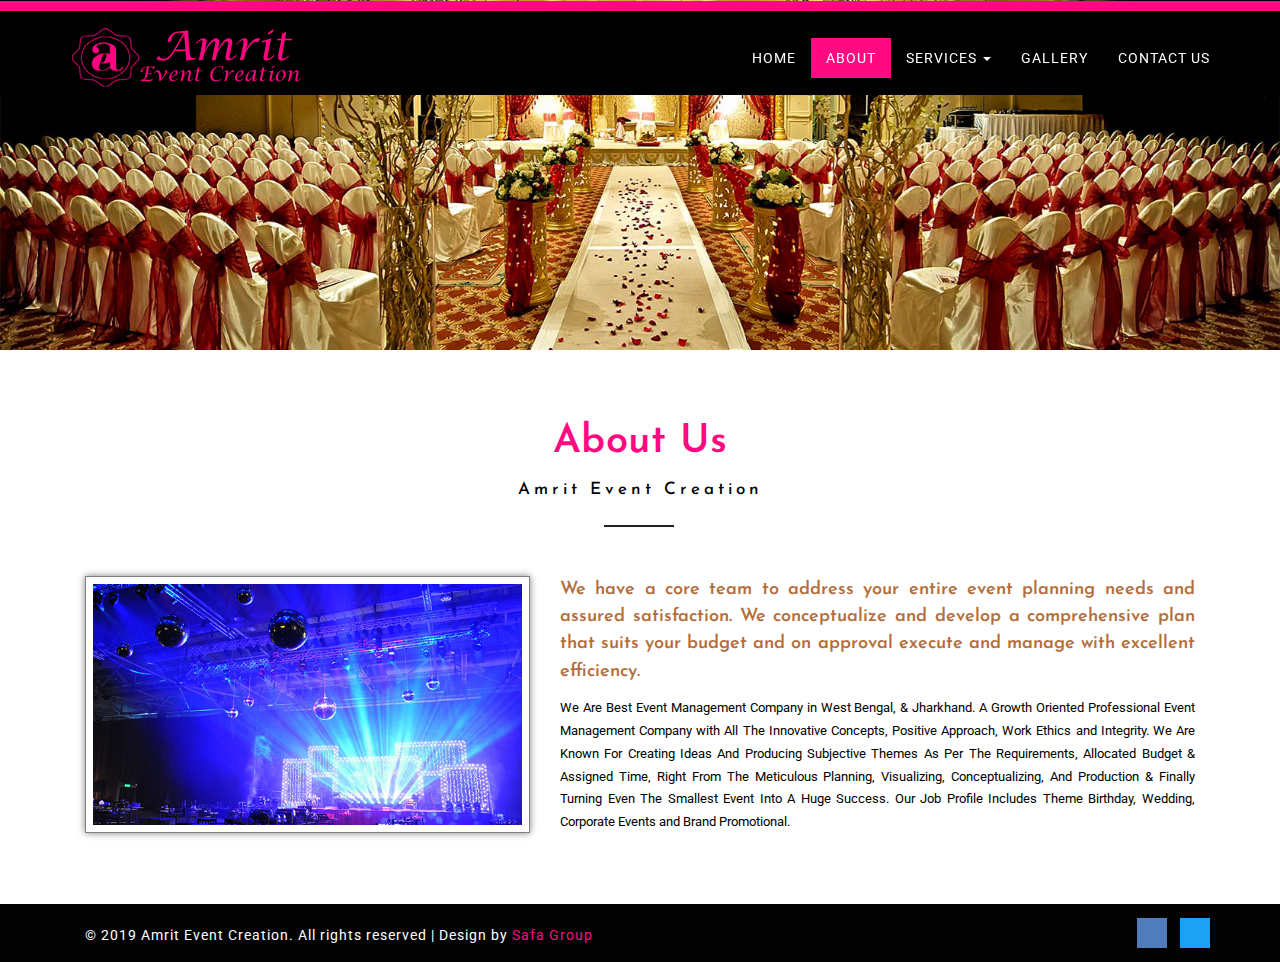
==== about.html @ 3a7e98cc "Initial commit" ====
<!DOCTYPE html>
<html lang="en">
<head>
<title> Amrit Event Creation || www.amriteventcreation.in</title>
<meta name="viewport" content="width=device-width, initial-scale=1">
<meta http-equiv="Content-Type" content="text/html; charset=utf-8" />
<meta name="keywords" content="www.amriteventcreation.in || Amrit Event Creation" />
<script type="application/x-javascript"> addEventListener("load", function() { setTimeout(hideURLbar, 0); }, false); function hideURLbar(){ window.scrollTo(0,1); } </script>
<!-- Custom Theme files -->
<link href="css/bootstrap.css" type="text/css" rel="stylesheet" media="all">
<link href="css/style.css" type="text/css" rel="stylesheet" media="all">  
<link href="css/font-awesome.css" rel="stylesheet">		<!-- font-awesome icons -->
<!-- //Custom Theme files --> 
<!-- js -->
<script src="js/jquery-2.2.3.min.js"></script>  
<!-- //js -->
<!-- web-fonts -->  
<link href="//fonts.googleapis.com/css?family=Josefin+Sans:300,400,600,700" rel="stylesheet">
<link href="//fonts.googleapis.com/css?family=Roboto" rel="stylesheet">
<link rel="shortcut icon" type="image/x-icon" href="images/fb.png" />
<!-- //web-fonts -->

</head>

<body id="page-top" data-spy="scroll" data-target=".navbar-fixed-top">  
	<!-- banner -->
	<div class="w3ls-banner-1"> 
		<!-- banner-text --> 
	
	<!-- //banner --> 
			<!-- header -->
		<div class="header-w3layouts"> 
			<!-- Navigation -->
			<nav class="navbar navbar-default navbar-fixed-top">
				<div class="container">
					<div class="navbar-header page-scroll">
						<button type="button" class="navbar-toggle" data-toggle="collapse" data-target=".navbar-ex1-collapse">
							<span class="sr-only">Amrit Event Creation</span>
							<span class="icon-bar"></span>
							<span class="icon-bar"></span>
							<span class="icon-bar"></span>
						</button>
						<h1><a class="navbar-brand" href="index.html" style="padding:0px 10px 10px 10px;margin-top:-10px;">
						<img src="images/logo.png" alt="" />
						</a></h1>
					</div> 
					<!-- Collect the nav links, forms, and other content for toggling -->
					<div class="collapse navbar-collapse navbar-ex1-collapse">
						<ul class="nav navbar-nav navbar-right">
							<!-- Hidden li included to remove active class from about link when scrolled up past about section -->
							<li class="hidden"><a class="page-scroll" href="#page-top"></a>	</li>
							<li><a class="hvr-sweep-to-right" href="index.html" style="color:#fff;">Home</a></li>
							<li class="activetab"><a class="hvr-sweep-to-right" href="about.html">About</a></li>
						<li class="dropdown">
									<a href="#" class="dropdown-toggle hvr-sweep-to-right" data-hover="Pages" data-toggle="dropdown">Services <b class="caret"></b></a>
									<ul class="dropdown-menu">
										<li><a class="hvr-sweep-to-right" href="Birthday.html">Birthday</a></li>
										<li><a class="hvr-sweep-to-right" href="Wedding.html">Wedding</a></li>
										<li><a class="hvr-sweep-to-right" href="Corporate-Events.html">Corporate Events</a></li>
										<li><a class="hvr-sweep-to-right" href="Brand-Promotional.html">Brand Promotional</a></li>
										<li><a class="hvr-sweep-to-right" href="Stage-Show.html">Stage Show</a></li>
										<li><a class="hvr-sweep-to-right" href="Customized-Solutions.html">Customized Solutions</a></li>
								
									</ul>
							  </li>
							
							<li><a class="hvr-sweep-to-right" href="gallery.html">Gallery</a></li>
								<li><a class="hvr-sweep-to-right" href="contact.aspx">Contact Us</a></li>
					</div>
					<!-- /.navbar-collapse -->
				</div>
				<!-- /.container -->
			</nav>  
		</div>	
		<!-- //header -->
	</div>	
<!-- about -->
<!-- about -->
	<div class="about">
		<div class="container">
		<h2 class="heading-agileinfo">About Us<span>Amrit Event Creation</span></h2>
			<div class="about-grids-1">
				<div class="col-md-5 wthree-about-left">
					<div class="wthree-about-left-info">
						<img src="images/event-management.jpg" alt="" />
					</div>
				</div>
				<div class="col-md-7 agileits-about-right">
					<h5 style="text-align:justify;">
					We have a core team to address your entire event planning needs and assured satisfaction. We conceptualize and develop a comprehensive plan that suits your budget and on approval execute and manage with excellent efficiency.
					</h5>
					<p style="text-align:justify;">
						<span>
					We Are Best Event Management Company in West Bengal, & Jharkhand. A Growth Oriented Professional Event Management Company with All The Innovative Concepts, Positive Approach, Work Ethics and Integrity.
			 We Are Known For Creating Ideas And Producing Subjective Themes As Per The Requirements, Allocated Budget & Assigned Time, Right From The Meticulous Planning, Visualizing, Conceptualizing, And Production & Finally Turning Even The Smallest Event Into A Huge Success. 
			 Our Job Profile Includes Theme Birthday, Wedding, Corporate Events and Brand Promotional.
						</span>
					</p>
				</div>
				<div class="clearfix"> </div>
			</div>
		</div>
	</div>
	<!-- //about -->
							

<!-- footer -->
			<div class="copy-right">
				<div class="container">
				<div class="col-md-6 col-sm-6 col-xs-6 copy-right-grids">
						<div class="copy-left">
						<p>&copy; 2019 Amrit Event Creation. All rights reserved | Design by <a href="http://safagroup.in/">Safa Group</a></p>
						</div>
					</div>
				<div class="col-md-6 col-sm-6 col-xs-6 top-middle">
						<ul>
							<li><a href="#"><i class="fa fa-facebook"></i></a></li>
							<li><a href="#"><i class="fa fa-twitter"></i></a></li>
							
						</ul>
					</div>
					<div class="clearfix"></div>
					</div>
			</div>
			
<!-- //footer -->
<!-- bootstrap-modal-pop-up -->
	
<!-- //bootstrap-modal-pop-up --> 
<a href="#" id="toTop" style="display: block;"> <span id="toTopHover" style="opacity: 1;"> </span></a>

<script src="js/jquery-2.2.3.min.js"></script> 
	
<!-- skills -->
<script type="text/javascript" src="js/move-top.js"></script>
<script type="text/javascript" src="js/easing.js"></script>
<script type="text/javascript">
	jQuery(document).ready(function($) {
		$(".scroll").click(function(event){		
			event.preventDefault();
			$('html,body').animate({scrollTop:$(this.hash).offset().top},1000);
		});
	});
</script>
<!-- start-smoth-scrolling -->
	<script src="js/bootstrap.js"></script>
<!-- //for bootstrap working -->
<!-- here stars scrolling icon -->
	<script type="text/javascript">
		$(document).ready(function() {
			/*
				var defaults = {
				containerID: 'toTop', // fading element id
				containerHoverID: 'toTopHover', // fading element hover id
				scrollSpeed: 1200,
				easingType: 'linear' 
				};
			*/
								
			$().UItoTop({ easingType: 'easeOutQuart' });
								
			});
	</script>
<!-- //here ends scrolling icon -->
</body>
</html>
---- css/style.css ----
body
{
	
	margin:0;
	
font-family: 'Roboto', sans-serif;
	background: #fff;  
}
body a{
	transition: 0.5s all;
	-webkit-transition: 0.5s all;
	-moz-transition: 0.5s all;
	-o-transition: 0.5s all;
	-ms-transition: 0.5s all;
	text-decoration:none;
	outline:none;
}
h1,h2,h3,h4,h5,h6{
	margin:0;
font-family: 'Josefin Sans', sans-serif;

}
p{
	margin:0;
}
ul,label{
	margin:0;
	padding:0;
}
body a:hover{
	text-decoration:none;
}
body a:focus {
    outline: none;
	text-decoration:none;
}
/*-- banner --*/ 
.w3ls-banner{
	position: relative;
}   
/*-- header --*/ 
.navbar-brand {
    padding: 6px 16px;
	line-height: 44px;
}
.navbar {
    margin-bottom: 0px;
}
h1 a.navbar-brand {
    font-size: 44px;
    color: #ff0a80 !important;
    text-transform: capitalize;
    letter-spacing: 1px;
    font-family: 'Josefin Sans', sans-serif;
    font-weight: 600;
}
nav.navbar.navbar-default.navbar-fixed-top 
{
	border-top:10px solid #ff0a80;
  background:#000;
   border-bottom:none;
    padding: 1.2em 1em;
	-webkit-transition:.5s all;
	-moz-transition:.5s all; 
	transition:.5s all;
}
ul.nav.navbar-nav.navbar-right {
    margin-top: 10px;
}
.navbar-default .navbar-nav > li > a {
      color: #fff;
    font-size: 1em;
    font-weight: 400;
    letter-spacing: 1px;
    text-transform: uppercase;
}
.navbar-default .navbar-nav > .active > a, .navbar-default .navbar-nav > .active > a:hover, .navbar-default .navbar-nav > .active > a:focus {
    color:#fff;
    background-color:#ff0a80;
}
.activetab
{
	color:#fff;
    background-color:#ff0a80;
    
}
.navbar-default .navbar-nav > li > a:hover, .navbar-default .navbar-nav > li > a:focus {
    color:#ffffff;
    background-color:transparent;
}
nav.navbar.navbar-default.navbar-fixed-top.top-nav-collapse {
    padding: 0;
    background: rgba(0, 0, 0, 0.75);
}
.nav > li > a {
    position: relative;
    display: block;
    padding: 10px 15px!important;
}
.dropdown-menu {
    position: absolute;
    top: 115%;
    left: 0;
    z-index: 1000;
    display: none;
    float: left;
    min-width: 105px;
    padding: 5px 0;
    margin: 2px 0 0;
    font-size: 14px;
    text-align: left;
    list-style: none;
    background-color: #000;
    -webkit-background-clip: padding-box;
    background-clip: padding-box;
 
    border-radius: 0!important;
    -webkit-box-shadow: 0 6px 12px rgba(0, 0, 0, .175);
    box-shadow: 0 6px 12px rgba(0, 0, 0, .175);
}
ul.dropdown-menu li {
    padding: 5px 0;
}
ul.dropdown-menu li:nth-child(2){
	border-bottom:none;
}
ul.dropdown-menu li a {
    color: #f9f9f9!important;
}
ul.dropdown-menu li a:hover {
	color: #FFFFFF !important;
	background:none;
}
/* Sweep To Right */
.hvr-sweep-to-right {
  display: inline-block;
  vertical-align: middle;
  -webkit-transform: perspective(1px) translateZ(0);
  transform: perspective(1px) translateZ(0);
  box-shadow: 0 0 1px transparent;
  position: relative;
  -webkit-transition-property: color;
  transition-property: color;
  -webkit-transition-duration: 0.3s;
  transition-duration: 0.3s;
}
.hvr-sweep-to-right:before {
  content: "";
  position: absolute;
  z-index: -1;
  top: 0;
  left: 0;
  right: 0;
  bottom: 0;
  background: #ff0a80;
  -webkit-transform: scaleX(0);
  transform: scaleX(0);
  -webkit-transform-origin: 0 50%;
  transform-origin: 0 50%;
  -webkit-transition-property: transform;
  transition-property: transform;
  -webkit-transition-duration: 0.3s;
  transition-duration: 0.3s;
  -webkit-transition-timing-function: ease-out;
  transition-timing-function: ease-out;
}
.hvr-sweep-to-right:hover, .hvr-sweep-to-right:focus, .hvr-sweep-to-right:active {
  color: white;
}
.hvr-sweep-to-right:hover:before, .hvr-sweep-to-right:focus:before, .hvr-sweep-to-right:active:before {
  -webkit-transform: scaleX(1);
  transform: scaleX(1);
}

/*-- //header --*/ 
/*--//ser_agile--*/
.container .outer-wrapper {
  float: left;
  width: 33.33%;
  height: 180px;
  position: relative;

}
.container .outer-wrapper:nth-child(1):before,.container .outer-wrapper:nth-child(2):before,.container .outer-wrapper:nth-child(3):before {
  position: absolute;
  display: block;
  width: 100%;
  height: 1px;
  bottom: 0px;
  left: 0;
  background: linear-gradient(90deg, #efefef, #cfcfcf, #efefef);
  content: "";
  z-index: 45;
}
.container .outer-wrapper:nth-child(1):after,.container .outer-wrapper:nth-child(2):after,.container .outer-wrapper:nth-child(4):after,.container .outer-wrapper:nth-child(5):after {
  display: block;
  position: absolute;
  width: 2px;
  height: 90%;
  background: linear-gradient(#efefef, #cfcfcf, #efefef);
  top: 50%;
  transform: translate(-50%, -50%);
  right: 0;
  content: "";
  z-index: 40;
}
.container .outer-wrapper:hover:after, .container .outer-wrapper:hover:before {
  display: none;
}
.container .outer-wrapper:hover .inner-wrapper {
  background: linear-gradient(#202426 10%, #202426 70%);
  width: 100%;
  height: 100%;
  z-index: 50;
  box-shadow: 0px 3px 18px rgba(0, 0, 0, 0.27);
  color: #fff;
}
.container .outer-wrapper .inner-wrapper {
  position: absolute;
  top: 50%;
  left: 50%;
  transform: translate(-50%, -50%);
  width: 100%;
  height: 100%;
  overflow: hidden;
  z-index: 40;
  color: #505050;
  font-size: 24px;
  text-align: center;
  box-shadow: 0px 0px 0px transparent;
  display: flex;
  align-items: center;
  cursor: pointer;
}
.container .outer-wrapper .inner-wrapper .icon-wrapper {
  width: 50%;
  text-align: center;
}
.container .outer-wrapper .inner-wrapper .icon-wrapper i {
  font-size: 48px;
}
.container .outer-wrapper .inner-wrapper .content-wrapper {
  text-align: left;
  padding: 5px;
}
.container .outer-wrapper .inner-wrapper .content-wrapper p {
  margin: 0;
}
.container .outer-wrapper .inner-wrapper .content-wrapper h4 {
    font-size: 22px;
    font-weight: 600;
    margin-bottom: 5px;
    color: #ff0a80;
}
.container .outer-wrapper .inner-wrapper .content-wrapper p {
    font-size: 15px;
    line-height: 1.8em;
    margin: 1em 0;
    color: #999;
    text-align: left;
}
.ser_agile {
    padding: 5em 0;
}
.ser_w3l,.our_agile-info {
    margin-top: 5em;
}
/*--//ser_agile--*/
/*--showcase--*/
.showcase {
    position: relative;
    width: 49%;
    float: left;
    height: 17em;
    margin: 1em auto;
    overflow: hidden;
    background: transparent;
}
.showcase.showcase--inverted {
    margin-left: 2%;
}
.showcase h4 {
    font-size: 30px;
    font-weight: 600;
    color: #ff0a80;
}
.showcase p {
    font-size: 14px;
    line-height: 1.8em;
    margin: 1em 0;
	color: #999999;
}
.thumbnail {
  position: absolute;
  height: 100%;
  top: 0;
  left: 0;
  right: 300px;
  z-index: 1;
  background: #293853;
  background-position: 50% 50%;
  background-size: cover;
  transition: right 250ms ease, left 250ms ease;
  padding:0;
}

.thumbnail--awesome {
     background: url(../images/b1.jpg) no-repeat 0px 0px;
     background-size:cover;
}
.thumbnail--awesome1 {
     background: url(../images/b2.jpg) no-repeat 0px 0px;
     background-size:cover;
}
.thumbnail--awesome2 {
     background: url(../images/b3.jpg) no-repeat 0px 0px;
     background-size:cover;
}
.thumbnail--awesome3 {
     background: url(../images/b4.jpg) no-repeat 0px 0px;
     background-size:cover;
}
.thumbnail--awesome4 {
     background: url(../images/stageshow.jpg) no-repeat 0px 0px;
     background-size:cover;
}
.thumbnail--awesome5 {
     background: url(../images/Customized-Solutions.jpg) no-repeat 0px 0px;
     background-size:cover;
}
.thumbnail__overlay {
  position: relative;
  padding-top: 8em;
  height: 100%;
  background: rgba(0, 0, 0, 0.4);
  text-align: center;
  opacity: 0;
  transition: opacity 250ms ease;
}

.desc {
  position: absolute;
  width: 300px;
  height: 100%;
  top: 0;
  right: 0;
  padding:40px 20px;
  z-index: 2;
  background: #000;
  text-align: center;
  transition: background 250ms ease, color 250ms, width 250ms ease, padding 250ms ease;
}
.desc:after {
  display: block;
  width: 0;
  height: 0;
  position: absolute;
  top: 50%;
  left: -20px;
  margin-top: -10px;
  border-style: solid;
  border-width: 10px;
  border-color: transparent #efefef transparent transparent;
  content: "";
  transition: border-color 250ms;
}

.showcase:hover .thumbnail {
  right: 325px;
  left: -25px;
}
.showcase:hover .thumbnail__overlay {
  opacity: 1;
}
.showcase:hover .desc {
  width: 350px;
  padding-left: 45px;
  padding-right: 45px;
  background: #000;
  color: #fff;
}
.showcase:hover .desc:after {
  border-color: transparent #202426 transparent transparent;
}

.showcase--inverted .thumbnail {
  right: 0;
  left: 300px;
}

.showcase--inverted .desc {
  left: 0;
  right: auto;
}
.showcase--inverted .desc:after {
  left: auto;
  right: -20px;
  border-color: transparent transparent transparent #fff;
}

.showcase--inverted:hover .thumbnail {
  left: 325px;
  right: -25px;
}
.showcase--inverted:hover .desc:after {
  border-color: transparent transparent transparent #202426;
}

.btn {
  padding: 1em 2em;
  border: 0.15em solid #fff;
  color: #fff;
  text-decoration: none;
  font-weight: 700;
  transition: background 250ms;
}
.btn:hover {
  background: rgba(0, 0, 0, 0.6);
}
.showcase_w3layouts {
    padding: 5em 0;
}
/*--showcase--*/
.heading-agileinfo {
    font-weight: 600;
    letter-spacing: .5px;
    font-size: 40px;
    margin-bottom: 1.9em;
    text-align: center;
    color: #ff0a80;
    text-transform: capitalize;
    position: relative;
}
.heading-agileinfo span {
    display: block;
    font-size: 17px!important;
    margin-top: 1em;
    letter-spacing: 4px;
    text-transform: capitalize;
    color: #000000;
    font-weight: 500;
}
.heading-agileinfo span:after {
    content: '';
    background: #212121;
    height: 2px;
    width: 70px;
    position: absolute;
    top: 132%;
    right: 47%;
}
.ser_agile p {
    font-size: 17px;
    color: #000;
    line-height: 30px;
    letter-spacing: 1px;
    text-align: center;
}
/*-- Stats --*/
.stats-agileits {
    background: url(../images/22.jpg)no-repeat;
	background-size:cover;
	background-attachment:fixed;
	padding:5em 0;
}
.stats-grid:nth-child(3),.stats-grid:nth-child(4){
    margin-bottom: 0em!important;
}
.numscroller {
    font-size: 40px;
    margin: 0;
    color: #ff0a80;
    text-shadow: 1px 1px rgba(255, 10, 128, 0.9);
    letter-spacing: 5px;
}
.stats-grid h4 {
    font-size: 20px;
    font-weight: 700;
    margin-top: 1em;
	color:#fff;
}
.black-w3ls {
    color: #fff!important;
}
.w3layouts.stats-grid {
    text-align: center;
}
.w3layouts.stats-grid i {
    color: #fff;
    font-size: 40px;
    margin-bottom: 20px;
}
/*-- //Stats --*/
/*-- about --*/
.about_agile {
	 background: url(../images/4.jpg)no-repeat;
	background-size:cover;
	background-attachment:fixed;
	padding:5em 0;
}

.about-grids {
	margin-top: 4em;
	background: #effbfb;
	
}

.agile_secives h3 {
	color: #fff;
	text-shadow: 3px 3px 2px #1f1d1d;
}

.abt-lt-grid {
	background: #ef8a09;
	padding: 3em 2em 5em;
}

.abt-lt-grid h4 {
	font-size: 1.5em;
	color: #ffffff;
	letter-spacing: 2px;
	text-transform: uppercase;
	margin: 1em 0;
}

.abt-lt-grid p {
	font-size: 0.9em;
	letter-spacing: 2px;
	color: #fff;
	margin: 1em 0;
}

.abt-lt-grid p i {
	color: #000;
	padding: 0 0.5em 0 0;
}

p.ma-p {
	color: #212121;
}

.w3ls-grid-head h6 {
	font-size: 0.9em;
	text-transform: capitalize;
	letter-spacing: 2px;
	margin: 2em 0 0 0;
	color: #f99104;
}
.w3ls-grid-head h3 {
    font-size: 1.8em;
    text-transform: capitalize;
    letter-spacing: 2px;
    margin: 0em 0 2em;
    padding: 20px 0;
    background: #ff0a80;
    color: #fff;
}
.w3ls-pr input[type="text"],
.w3ls-pr input[type="tel"],
.w3ls-pr input[type="time"],
.w3ls-pr input[type="email"] {
	background: none;
	border: solid 1px #000;
	width: 100%;
	outline: none;
	padding: 1em;
	font-size: .9em;
	color: #999;
	margin-bottom: 1.5em;
	text-transform: capitalize;
}
select.sel{
	background: none;
	border: solid 1px #000;
	width: 100%;
	outline: none;
	padding: 1em;
	font-size: .9em;
	color: #999;
	margin-bottom: 1.5em;
	text-transform: capitalize;
}
.w3ls-pr input[type="date"] {
	background: none;
	border: solid 1px #000;
	width: 100%;
	outline: none;
	padding: 0.9em 0.8em;
	font-size: .9em;
	color: #999;
	margin-bottom: 1.5em;
}

.w3ls-pr input[type="time"] {
	background: none;
	border: solid 1px #000;
	width: 100%;
	outline: none;
	padding: 0.9em 0.8em;
	font-size: .9em;
	color: #999;
	margin-bottom: 1.5em;
}
.abt-form input[type="submit"] {
    color: #fff;
    font-size: 1em;
    padding: .5em 1em;
    border: solid 2px #ff0a80;
    text-align: center;
    text-decoration: none;
    text-transform: uppercase;
    background: #ff0a80;
    outline: none;
    width: 17%;
    transition: 0.5s all;
    -webkit-transition: 0.5s all;
    -moz-transition: 0.5s all;
    -o-transition: 0.5s all;
    -ms-transition: 0.5s all;
    margin: 1em 0;
}

.abt-form input[type="submit"]:hover {
	background: #000;
	border: solid 2px #000;
}
/*-- //about --*/
.top-middle li {
	display: inline-block;
}

.top .top-left,
.top .top-middle,
.top .top-right {
	padding: 0px;
}

.top-header {
	background: #000;
	padding: 15px 0;
}

.top-right {
	text-align: right;
	float: right;
}

.top-middle {
	text-align: right;
	padding: 0;
}

.top-left p {
	color: #fff;
	font-size: 15px;
	margin-top: 3px;
	letter-spacing: 1px;
}

.top-left i.fa.fa-map-marker {
	margin-right: 7px;
	color: #ffffff;
	font-size: 20px;
}

.top-right a {
	margin-left: 25px;
	color: #fff;
	background: none;
	padding: 5px 13px;
	font-size: 14px;
	font-weight: 600;
	line-height: 30px;
	letter-spacing: 1px;
	border: 1px solid #f99104;
	background: #f99104;
}

.top-right a:hover {
	color: #f99104;
	background: none;
}

span {
	color: #000;
}

.top-middle li {
	margin-left: 10px;
}

.top-middle .fa-facebook {
	font-size: 16px;
	text-align: center;
	line-height: 29px;
	width: 30px;
	height: 30px;
	color: #ffffff;
	border: 1px solid #527dbd;
	background: #527dbd;
	transition: 0.5s all;
	-webkit-transition: 0.5s all;
	-moz-transition: 0.5s all;
	-o-transition: 0.5s all;
	-ms-transition: 0.5s all;
}

.top-middle .fa-facebook:hover {
	background: none;
	color: #527dbd;
}

.top-middle .fa-twitter {
	font-size: 16px;
	text-align: center;
	line-height: 29px;
	width: 30px;
	height: 30px;
	color: #ffffff;
	border: 1px solid #1da1f2;
	background: #1da1f2;
	transition: 0.5s all;
	-webkit-transition: 0.5s all;
	-moz-transition: 0.5s all;
	-o-transition: 0.5s all;
	-ms-transition: 0.5s all;
}

.top-middle .fa-twitter:hover {
	background: none;
	color: #1da1f2;
}

.top-middle .fa-google-plus {
	font-size: 16px;
	text-align: center;
	line-height: 29px;
	width: 30px;
	height: 30px;
	color: #ffffff;
	border: 1px solid #dd4b39;
	background: #dd4b39;
	transition: 0.5s all;
	-webkit-transition: 0.5s all;
	-moz-transition: 0.5s all;
	-o-transition: 0.5s all;
	-ms-transition: 0.5s all;
}

.top-middle .fa-google-plus:hover {
	background: none;
	color: #dd4b39;
}

.top-middle .fa-vimeo {
	font-size: 16px;
	text-align: center;
	line-height: 29px;
	width: 30px;
	height: 30px;
	color: #ffffff;
	border: 1px solid #1ab7ea;
	background: #1ab7ea;
	transition: 0.5s all;
	-webkit-transition: 0.5s all;
	-moz-transition: 0.5s all;
	-o-transition: 0.5s all;
	-ms-transition: 0.5s all;
}

.top-middle .fa-vimeo:hover {
	background: none;
	color: #1ab7ea;
	
}

/*-- banner-text --*/ 
.header-w3layouts
{
	
    position: absolute;
    top: 0;
    z-index: 99;
    text-align: center;
    left: 0;
    width: 100%;
}
.agileits-banner-info h3 {
    color: #fff;
    font-size: 3em;
    margin: 0;
    letter-spacing: 3px;
    font-weight: 600;
}
.agileits-banner-info h3 span {
    padding: 0 20px;
	color:#ff0a80;
}
.agileits-banner-info {
        text-align: left;
    padding: 24em 0 0em;
}
.agileits-banner-info p {
    color: #fff;
    font-size: 1.2em;
    line-height: 1.8em;
    letter-spacing: 1px;
    margin: 2em 0;
    font-weight: 300;
    width: 50%;
}
.agileits_w3layouts_more{
	position:relative;
}
.agileits_w3layouts_more a{
	font-size:15px;
    color: #fff;
    text-decoration: none;
    text-transform: uppercase;
    letter-spacing: 4px;
    position: relative;
}
.agileits_w3layouts_more a:focus{
	outline:none;
}
.agileits_w3layouts_more a:hover{
	color:#fff;
}
.agileits_w3layouts_more a:before,.agileits_w3layouts_more a:after{
	content: '';
    background: #fff;
    width:60%;
    height: 2px;
    position: absolute;
    left: 105%;
    top: 46%;
}
.agileits_w3layouts_more a:after{
	-webkit-transition-delay: 0.4s;
    transition-delay: 0.4s;
	    -webkit-transform: scale3d(0, 1, 1);
    transform: scale3d(0, 1, 1);
    -webkit-transform-origin: center left;
    transform-origin: center left;
    -webkit-transition: transform 0.4s cubic-bezier(0.22, 0.61, 0.36, 1);
    transition: transform 0.4s cubic-bezier(0.22, 0.61, 0.36, 1);
}
.agileits_w3layouts_more a:hover::before, .agileits_w3layouts_more a:hover::after {
    -webkit-transform: scale3d(1, 1, 1);
    transform: scale3d(1, 1, 1);
    -webkit-transition-delay: 0s;
    transition-delay: 0s;
}
.agileits_w3layouts_more a::after {
   background: #ff0a80;
}
/*-- //banner-text --*/
.w3ls-banner-1 {
    background: url(../images/1.jpg) no-repeat 0px 0px;
    background-size: cover;	
	-webkit-background-size: cover;	
	-moz-background-size: cover;
	-o-background-size: cover;		
	-moz-background-size: cover;
	min-height:350px;
	background-position: center; 
}
/*-- banner-top --*/
.w3layouts-banner-top{
    background: url(../images/1.jpg) no-repeat 0px 0px;
    background-size: cover;	
	-webkit-background-size: cover;	
	-moz-background-size: cover;
	-o-background-size: cover;		
	-moz-background-size: cover;
	min-height:750px;
	 background-position: center; 
}
.w3layouts-banner-top1{
	background: url(../images/2.jpg) no-repeat 0px 0px;
    background-size: cover;	
	-webkit-background-size: cover;	
	-moz-background-size: cover;
	-o-background-size: cover;		
	-moz-background-size: cover;
	min-height:750px;
	 background-position: center; 
}
.w3layouts-banner-top2{
	background: url(../images/3.jpg) no-repeat 0px 0px;
    background-size: cover;	
	-webkit-background-size: cover;	
	-moz-background-size: cover;
	-o-background-size: cover;		
	-moz-background-size: cover;	
	min-height:750px;
	 background-position: center; 
}

/*-- //banner-top --*/ 
/*--slider--*/
#slider2,
#slider3 {
  box-shadow: none;
  -moz-box-shadow: none;
  -webkit-box-shadow: none;
  margin: 0 auto;
}
.rslides_tabs li:first-child {
  margin-left: 0;
}
.rslides_tabs .rslides_here a {
  background: rgba(255,255,255,.1);
  color: #fff;
  font-weight: bold;
}
.events {
  list-style: none;
}
.callbacks_container {
  position: relative;
  float: left;
  width: 100%;
}
.callbacks {
  position: relative;
  list-style: none;
  overflow: hidden;
  width: 100%;
  padding: 0;
  margin: 0;
}
.callbacks li {
  position: absolute;
  width: 100%;
}
.callbacks img {
  position: relative;
  z-index: 1;
  height: auto;
  border: 0;
}
.callbacks .caption {
	display: block;
	position: absolute;
	z-index: 2;
	font-size: 20px;
	text-shadow: none;
	color: #fff;
	left: 0;
	right: 0;
	padding: 10px 20px;
	margin: 0;
	max-width: none;
	top: 10%;
	text-align: center;
}

.callbacks_nav {
    position: absolute;
    -webkit-tap-highlight-color: rgba(0,0,0,0);
    top:55%;
    left: 40px;
    opacity: 0.7;
    z-index: 3;
    text-indent: -9999px;
    overflow: hidden;
    text-decoration: none;
    height: 34px;
    width: 34px;
    background: url(../images/left.png) no-repeat 0px 0px;
}
.callbacks_nav.next {
    left: auto;
    background: url(../images/right.png) no-repeat 0px 0px;
    right: -62px;
}
.callbacks_nav.prev {
    left: auto;
    background: url(../images/left.png) no-repeat 0px 0px;
    left: -58px;
}
#slider3-pager a {
  display: inline-block;
}
#slider3-pager span{
  float: left;
}
#slider3-pager span{
	width:100px;
	height:15px;
	background:#fff;
	display:inline-block;
	border-radius:30em;
	opacity:0.6;
}
#slider3-pager .rslides_here a {
  background: #FFF;
  border-radius:30em;
  opacity:1;
}
#slider3-pager a {
  padding: 0;
}
#slider3-pager li{
	display:inline-block;
}
.rslides {
  position: relative;
  list-style: none;
  overflow: hidden;
  width: 100%;
  padding: 0;
}
.rslides li {
  -webkit-backface-visibility: hidden;
  position: absolute;
  display:none;
  width: 100%;
  left: 0;
  top: 0;
}
.rslides li{
  position: relative;
  display:block;
  float: left;
}
.rslides img {
  height: auto;
  border: 0;
  }
.callbacks_tabs {
    list-style: none;
    position: absolute;
    top: 55%;
    left: 87%;
    padding: 0;
    margin: 0;
    display: block;
    z-index: 99;
}
.slider-top span{
	font-weight:600;
}
.callbacks_tabs li {
    display:block;
    margin: 0px 7px;
}
/*----*/
.callbacks_tabs a{
 visibility: hidden;
}
.callbacks_tabs a:after {
    content: "\f111";
    font-size: 0;
    font-family: FontAwesome;
    visibility: visible;
    display: block;
    height:6px;
    width:30px;
    display: inline-block;
    background: #ffffff;
   /*-- border-radius: 50%;
    -webkit-border-radius: 50%;
    -o-border-radius: 50%;
    -moz-border-radius: 50%;
    -ms-border-radius: 50%;--*/
}
.callbacks_here a:after{
       background:#ff0a80;
}
/*-- //slider --*/

.thim-click-to-bottom {
   position: absolute;
    bottom:10%;
    left: 48.5%;
    width: 40px;
    height: 40px;
    font-size: 40px;
    line-height: 40px;
    -webkit-animation: bounce 2s infinite ease-in-out;
    z-index: 99;
}
.thim-click-to-bottom i {
    color: #ff0a80;
    border: 2px solid #fff;
    font-size: 18px;
    width: 30px;
    height: 57px;
    text-align: center;
    line-height: 54px;
    border-radius: 20px;
}
@-webkit-keyframes bounce {
	0%, 20%, 60%, 100%  { -ms-transform: translateY(0); }
	0%, 20%, 60%, 100%  { -o-transform: translateY(0); }
	0%, 20%, 60%, 100%  { -moz-transform: translateY(0); }
	0%, 20%, 60%, 100%  { -webkit-transform: translateY(0); }
    40%  { -webkit-transform: translateY(-20px); }
	80% { -webkit-transform: translateY(-10px); }
}
/*-- hover-effect --*/
/* Sweep To Top */
.hvr-sweep-to-top {
  display: inline-block;
  vertical-align: middle;
  -webkit-transform: perspective(1px) translateZ(0);
  transform: perspective(1px) translateZ(0);
  box-shadow: 0 0 1px transparent;
  position: relative;
  -webkit-transition-property: color;
  transition-property: color;
  -webkit-transition-duration: 0.3s;
  transition-duration: 0.3s;
}
.hvr-sweep-to-top:before {
  content: "";
  position: absolute;
  z-index: -1;
  top: 0;
  left: 0;
  right: 0;
  bottom: 0;
  background: #6a67ce;
  -webkit-transform: scaleY(0);
  transform: scaleY(0);
  -webkit-transform-origin: 50% 100%;
  transform-origin: 50% 100%;
  -webkit-transition-property: transform;
  transition-property: transform;
  -webkit-transition-duration: 0.3s;
  transition-duration: 0.3s;
  -webkit-transition-timing-function: ease-out;
  transition-timing-function: ease-out;
  z-index:99;
}
.hvr-sweep-to-top:hover, .hvr-sweep-to-top:focus, .hvr-sweep-to-top:active {
  color: white;
}
.hvr-sweep-to-top:hover:before, .hvr-sweep-to-top:focus:before, .hvr-sweep-to-top:active:before {
  -webkit-transform: scaleY(1);
  transform: scaleY(1);
}
/*--testimonials--*/
#flexiselDemo1 {
	display: none;
}

.nbs-flexisel-container {
	position: relative;
	max-width: 100%;
}
.nbs-flexisel-ul {
	position: relative;
	width: 9999px;
	margin: 0px;
	padding: 0px;
	list-style-type: none;
}
.nbs-flexisel-inner {
	overflow: hidden;
	margin: 0px auto;
}
.nbs-flexisel-item {
	float: left;
	margin: 0;
	padding: 0px;
	position: relative;
	line-height: 0px;
}
.nbs-flexisel-item > img {
	cursor: pointer;
	position: relative;
}
/*-- Nav --*/
.nbs-flexisel-nav-left, .nbs-flexisel-nav-right {
    width: 36px;
    height: 36px;
    position: absolute;
    cursor: pointer;
    z-index: 100;
    border:1px solid #ff0a80;
}
.nbs-flexisel-nav-left {
    left: 1.2%;
    top: 109% !important;
    background:#ff0a80 url(../images/themes.png) no-repeat 10px 10px;
}
.nbs-flexisel-nav-right {
   left:5.2%;
    top: 109% !important;
    background:#ff0a80 url(../images/themes1.png) no-repeat 11px 11px;
}
.laptop {
    background: #b46e3c;
    padding: 2em 2em;
    margin: 0 15px;
}
.team-left{
	padding:0;
}
.team-right p,.colorful-tab-content p,.colorful-tab-content ul li {
    font-size: 15px;
    color: rgba(255, 255, 255, 0.75);
    line-height: 2.2em;
}
.team-right h5 {
    font-size: 17px;
    color: #fff;
    text-transform: uppercase;
    letter-spacing: 0.5px;
}
.name-w3ls {
    padding: 13px 0px 19px;
    display: inline-block;
    margin-top: 1em;
}
.name-w3ls span {
    display: block;
    font-size: 13px;
    text-transform: capitalize;
    letter-spacing: .8px;
    color: #000;
    margin-top: 10px;
}
.flex-slider {
    margin: 0px auto 59px;
}
.team-left img {
    width: 100%;
}
.testimonials {
    padding: 5em 0;
}
/*--//testimonials--*/
.modal-header {
    font-size: 2em;
    color:#ff0a80 !important;
    text-align: center;
    text-transform: uppercase;
    border: 1px solid #fff;
    font-weight: 600;
    letter-spacing: 4px;
	font-family: 'Josefin Sans', sans-serif;
}
.modal-body p {
    color: #999;
    text-align: left;
    padding: 2em 2em 1em;
    margin: 0 !important;
    line-height: 2em;
    font-size: 14px;
}
.modal-body p i {
    display: block;
    margin: 1em 0;
    color: #212121;
}
/*--//--*/
.footer-top{
	padding:5em 0;
	    background: #171616;
}
.footer-top h3 {
    font-size: 1.3em;
    color: #fff;
    text-transform: uppercase;
    margin-bottom: 1.5em;
}
.footer-top p {
     font-size: 0.9em;
      color: #696464;
    margin: 1em 0;
    line-height: 1.9em;
    letter-spacing: 2px;
}
.footer {
    background: #283645;
    padding: 1em 0;
    text-align: center;
}
.footer p {
    color: #fff;
    font-size: 1em;
}
.footer p a{
    color: #fff;
}
.footer p a:hover{
    color: #ED4F2E;
}
.contact-btm span {
      color: #fff;
    font-size: 1.2em;
    display: inline-block;
    vertical-align: middle;
}
.contact-btm p {
    display: inline-block;
    vertical-align: middle;
      color: #696464;
    margin: 0 0 0 10px;
}
.contact-btm {
    margin-bottom: 0.5em;
}
.contact-btm p a {
      color: #696464;
}
.contact-btm p a:hover {
    color: #ff0a80;
}
.foot-left li {
    display: inline-block;
    float: left;
    width: 48%;
    margin: 1%;
}
.foot-left input[type="email"] {
       width: 100%;
    color: #888;
    background: #fff;
    padding: 10px 10px;
    outline: none;
    border: 1px solid #fff;
    font-size: 13px;
    margin-bottom: 1em;
    letter-spacing: 1px;
}
.foot-left form input[type=submit] {
    color: #fff;
    padding: 8px 16px;
    font-size: 14px;
    cursor: pointer;
    background: #ff0a80;
    margin: 4px 0 0 0px;
    outline: none;
    border: none;
    text-transform: uppercase;
    letter-spacing: 1px;
}
.foot-left form input[type=submit]:hover {
    background: #b46e3c;
    color: #fff;
    transition: 0.5s all ease;
    -webkit-transition: 0.5s all ease;
    -moz-transition: 0.5s all ease;
    -o-transition: 0.5s all ease;
    -ms-transition: 0.5s all ease;
}
/*-- /copyrights end here --*/
.copy-right {
    padding: 1em 0;
     background: #030303;
}
.copy-right p {
    color: #FFF;
    letter-spacing: 1px;
    margin-top: 7px;
}
.copy-right p a {
       color: #ff0a80;
}
.copy-right p a:hover {
    color: #fff;
	text-decoration:none;
}
/*-- //copyrights end here --*/
/*-- slider-up-arrow --*/
#toTop {
	display: none;
	text-decoration: none;
	position: fixed;
	bottom:1%;
	right: 3%;
	overflow: hidden;
	width: 32px;
	height: 32px;
	border: none;
	text-indent: 100%;
	background: url("../images/move-up.png") no-repeat 0px 0px;
}
#toTopHover {
	width: 32px;
	height: 32px;
	display: block;
	overflow: hidden;
	float: right;
	opacity: 0;
	-moz-opacity: 0;
	filter: alpha(opacity=0);
}
/*-- //slider-up-arrow --*/ 
/* contact page */
.wthree_footer_grid_left {
    width: 45px;
    height: 45px;
    border-radius: 50%;
    text-align: center;
    background: #ff0a80;
    margin-bottom: 0.5em;
  
}
.w3ls_footer_grid_left p {
    color: #3f4044;
    line-height: 2em;
}
.w3ls_footer_grid_left p span {
    display: block;
}
.wthree_footer_grid_left i {
    color: #fff;
    font-size: 1.6em;
    line-height: 2.1em;
}
.w3ls_footer_grid_left p a {
    color: #3f4044;
    text-decoration: none;
}
.w3ls_footer_grid_left p a:hover {
    color: #000;
}
.w3ls_address_mail_footer_grids iframe{
    width: 100%;
    height: 25em;
    border: none;
    margin-bottom: 2em;
}
h4.white-w3ls {
    color: #fff;
    margin-bottom: 1em;
    font-size: 30px;
}
.multi-gd-img.multi-gd-text h4 {
    position: absolute;
    top: 50%;
    left: 30%;
    font-size: 2em;
    color: #fff;
    font-weight: 300;
    letter-spacing: 10px;
}
.multi-gd-img.multi-gd-text h4  span{
    font-weight:700;
	color:#2fdab8;
}
.multi-gd-img.multi-gd-text {
    padding: 0;
}
.styled-input.agile-styled-input-top {
    margin-top: 0;
} 
.address-grid {
    padding: 1em 0em 0 0em;
}
.contact-form {
    background: #181919;
    padding: 5em 3em;
}
.contact input[type="text"], .contact input[type="email"], .contact textarea {
    font-size: 15px;
    letter-spacing: 1px;
    color: #fff;
    padding: 0.5em 1em;
    border: 0;
    width: 100%;
    border-bottom: 1px solid #dcdcdc;
    background: none;
    -webkit-appearance: none;
    outline: none;
}
.contact textarea { 
	min-height: 8em;
    resize: none;
} 
.contactright {
    padding-left: 7em;
    padding-top: 4em;
}
.w3ls_footer_grid_left {
    margin-bottom: 2em;
}
.w3ls_footer_grid_left:nth-child(4) {
    margin-bottom: 0em;
}
/*-- input-effect --*/
.styled-input input:focus ~ label, .styled-input input:valid ~ label,.styled-input textarea:focus ~ label ,.styled-input textarea:valid ~ label{
    font-size: .9em;
    color: #ff0a80;
    top: -1.3em;
    -webkit-transition: all 0.125s;
	-moz-transition: all 0.125s; 
	-o-transition: all 0.125s;
	-ms-transition: all 0.125s;
    transition: all 0.125s;
}
.styled-input {
	width:100%;
	margin: 2em 0 1em;
	position: relative;
}
.styled-input label {
	color: #555;
    padding: 0.5em 0em;
    position: absolute;
    top: 0;
    left: 0;
    -webkit-transition: all 0.3s;
    -moz-transition: all 0.3s;
    transition: all 0.3s;
    pointer-events: none;
    font-weight: 400;
    font-size: 14px;
	letter-spacing:1px;
    display: block;
    line-height: 1em;
}
.styled-input input ~ span, .styled-input textarea ~ span {
    display: block;
    width: 0;
    height: 2px;
    background: rgb(39, 39, 39);
    position: absolute;
    bottom: 0;
    left: 0;
    -webkit-transition: all 0.125s;
    -moz-transition: all 0.125s;
    transition: all 0.125s;
}
.styled-input textarea ~ span { 
    bottom: 5px; 
}
.styled-input input:focus.styled-input textarea:focus { 
	outline: 0; 
} 
.styled-input input:focus ~ span,.styled-input textarea:focus ~ span {
	width: 100%;
	-webkit-transition: all 0.075s;
	-moz-transition: all 0.075s;  
	transition: all 0.075s; 
} 
.white-w3ls{
	color:#fff!important;
}
.contactright h3 {
    font-size: 30px;
    color: #000;
    margin-bottom: 1em;
}
.contact-form input[type="text"], .contact-form input[type="email"], .contact-form textarea {
    font-size: 15px;
    letter-spacing: 1px;
    color: #fff;
    padding: 0.5em 1em 0.5em 0;
    border: 0;
    width: 100%;
    border-bottom: 1px solid #dcdcdc;
    background: none;
    -webkit-appearance: none;
    outline: none;
}
.contact-form  textarea {
    height: 8em;
}
.contact-form input[type="submit"] {
    border: none;
    padding: 0.7em 2.5em;
    font-size: 15px;
    outline: none;
    text-transform: uppercase;
    letter-spacing: 1px;
    background:#ff0a80;
    color: #fff;
}
.contact-form input[type="submit"]:hover {
    background: #b46e3c;
}
.w3ls_address_mail_footer_grids {
    padding: 5em 0;
}
/* //contact page */
/*-- gallery --*/
.grid {
	position: relative;
	clear: both;
	margin: 0 auto;
	max-width: 1000px;
	list-style: none;
	text-align: center;
}
/* Common style */
.grid figure {
	position: relative;	
	overflow: hidden;
	margin: 10px 0;
	height: auto;
	text-align: center;
	cursor: pointer;
}
.grid figure img {
	position: relative;
	display: block;
	width: 100%;
	opacity: 0.8;
}
.grid figure figcaption {
	padding: 2em;
	color: #fff;
	text-transform: uppercase;
	font-size: 1.25em;
	-webkit-backface-visibility: hidden;
	backface-visibility: hidden;
}
.grid figure figcaption::before,
.grid figure figcaption::after {
	pointer-events: none;
}
.grid figure figcaption,
.grid figure figcaption > a {
	position: absolute;
	top: 0;
	left: 0;
	width: 100%;
	height: 100%;
}
/* Anchor will cover the whole item by default */
/* For some effects it will show as a button */
.grid figure figcaption > a {
	z-index: 1000;
	text-indent: 200%;
	white-space: nowrap;
	font-size: 0;
	opacity: 0;
}
.grid figure h3 {
    word-spacing: -0.15em;
    font-size: 1.5em;
    margin-top: 18%;
    color: #FFF;
    font-weight: 600;
}
.grid figure h2 span {
	font-weight: 800;
}
.grid figure h2,
.grid figure p {
	margin: 0;
}
.grid figure p {
	letter-spacing: 1px;
	font-size: 68.5%;
}
/*-----------------*/
/***** Apollo *****/
/*-----------------*/
figure.effect-apollo img {
	opacity: 0.95;
	-webkit-transition: opacity 0.35s, -webkit-transform 0.35s;
	transition: opacity 0.35s, transform 0.35s;
	-webkit-transform: scale3d(1.05,1.05,1);
	transform: scale3d(1.05,1.05,1);
}
figure.effect-apollo figcaption::before {
	position: absolute;
	top: 0;
	left: 0;
	width: 100%;
	height: 100%;
	background: rgba(255,255,255,0.5);
	content: '';
	-webkit-transition: -webkit-transform 0.6s;
	transition: transform 0.6s;
	-webkit-transform: scale3d(1.9,1.4,1) rotate3d(0,0,1,45deg) translate3d(0,-100%,0);
	transform: scale3d(1.9,1.4,1) rotate3d(0,0,1,45deg) translate3d(0,-100%,0);
}
figure.effect-apollo p {
    position: absolute;
    right: 0;
    bottom: 0;
    color: #212121;
    margin: 3em;
    padding: 0 1em;
    max-width: 150px;
    border-right: 4px solid #212121;
    text-align: right;
    opacity: 0;
    -webkit-transition: opacity 0.35s;
    transition: opacity 0.35s;
}
figure.effect-apollo h2 {
	text-align: left;
}
figure.effect-apollo:hover img {
	opacity: .2;
    -webkit-transform: scale3d(1,1,1);
    transform: scale3d(1,1,1);
}
figure.effect-apollo:hover figcaption::before {
	-webkit-transform: scale3d(1.9,1.4,1) rotate3d(0,0,1,45deg) translate3d(0,100%,0);
	transform: scale3d(1.9,1.4,1) rotate3d(0,0,1,45deg) translate3d(0,100%,0);
}
figure.effect-apollo:hover p {
	opacity: 1;
	-webkit-transition-delay: 0.1s;
	transition-delay: 0.1s;
}
.gallery {
    padding: 5em 0;
}
.gallery-grids {
    margin-top: 4em;
} 
/*-- //gallery --*/
/*-- about --*/
.about {
    padding: 5em 0;
}
.agileits-top-heading{
	padding: 2em 0;
}
.agileits-top-heading h2{
	color:#FFFFFF;
	text-align:center;
}
/*-- about --*/
.wthree-about-left-info{
       border: 1px solid #808080;
    box-shadow: 0px 0px 7px rgba(0, 0, 0, 0.5);
    padding: .5em;	
}
.wthree-about-left-info img{
	width:100%;
}
.agileits-about-right h5{
    color: #b46e3c;
    font-size: 1.3em;
    line-height: 1.5em;
    font-weight: 600;
    margin: 0;	
}
.agileits-about-right p{
    margin: 1em 0 0 0;
    font-size: .9em;
    color: #999999;
    line-height: 1.8em;
}
.agileits-about-right p span{
	display:block;
	margin:1em 0 0 0;
}
/*-- //about --*/
/*-- offers --*/
.offers {
   background: url(../images/22.jpg)no-repeat;
    background-size: cover;
    background-attachment: fixed;
    padding: 5em 0;
}
.offers-heading h3{
	color:#FFFFFF;
}
.offers-grids{
	margin:4em 0 0 0;
}
.offers-left-heading h4{
    font-size: 1.2em;
    margin: 0 0 1em 0;
    color: #ff0a80;
    line-height: 1.5em;
    text-transform: uppercase;
}
.offers-number{
    float: left;
    width: 50px;
    height: 50px;
    text-align: center;
    background: #b46e3c;
    border-radius: 50%;
    -webkit-border-radius: 50%;
    -moz-border-radius: 50%;
    -ms-border-radius: 50%;
    -o-border-radius: 50%;
}
.offers-number p {
    font-size: 1.5em;
    color: #FFFFFF;
    margin: 0;
    line-height: 2.2em;
}
.offers-text{
    float: right;
    width: 85%;
}
.offers-text p{
    color: #FFFFFF;
    font-size: .9em;
    line-height: 1.8em;
    margin: 0;
}
.offers-left-middle{
    margin: 2em 0;
}
.wthree-offers-right h5{
color: #FFFFFF;
    font-size: 1em;
    margin: 0 0 1em 0;
    line-height: 1.5em;
}
.wthree-offers-right p{
    color: #FFFFFF;
    font-size: 1em;
    line-height: 1.5em;
    margin: 0;
}
.wthree-offers-right ul{
	margin:1em 0 0 0;
	padding:0;
}
.wthree-offers-right ul li{
    display: block;
    margin-bottom: 1em;	
}
.wthree-offers-right ul li a{
    font-size: .9em;
    margin: 0;
    color: #FFFFFF;
    text-decoration: none;
}
/*-- //offers --*/
/*--events-section--*/
.events-agileits-w3layouts {
    padding: 5em 0;
}
.popular-text {
    text-align: center;
    border: 1px double rgba(189, 187, 187, 0.61);
    border-top: none;
	background: #fff;
}
.popular-grid:hover img {
    -webkit-transform: scale(0.9);
    -ms-transform: scale(0.9);
    -o-transform: scale(0.9);
    transform: scale(0.9);
}
.popular-grid img {
    -webkit-transition: all 2s ease-in-out;
    -moz-transition: all 2s ease-in-out;
    -o-transition: all 2s ease-in-out;
    transition: all 2s ease-in-out;
    border: 1px solid #fff;
    width: 100%;
    border-bottom:none;
}
.popular-grid h5 a {
	display:block;
    font-size: 1.5em;
    font-weight: 500;
    color: #ffffff;
    background: #000;
    padding: 1em 0.5em 0.5em;
   
    text-transform: capitalize;
}
.popular-grid h5 a:hover,.popular-grid h5 a:focus{
	text-decoration:none;
}
.detail-bottom ul li {
    list-style: none;
    display: inline;
    color: #000;
    font-size: 13px;
    font-weight: 600;
    letter-spacing: 1px;
}
.detail-bottom ul li i {
    color: #ff0a80;
    font-size: 20px;
    padding: 0 15px;
}
.popular-grid p {
    font-size: 14px;
    letter-spacing: .5px;
    line-height: 28px;
    padding: 0.5em 1em 1.5em;
    color: #fff;
    background-color:#000;
}
.popular-grid {
    padding-top: 2em;
}
/*--//Events-section--*/
/*-- about-team --*/
.team-row-agileinfo{
  margin: 4em 0;
} 
.social-icon.social-w3lsicon a {
    margin: 0 0.5em;
}
.thumbnail.team-agileits {
    border: none;
    text-align: center;
    border-radius: 0;
    position: relative;
    margin: 0;
    padding: 0;
}
.team .w3agile-caption {
    padding: 1.5em;
    position: absolute;
    bottom: -17%;
    background: #fff;
    width: 80%;
    left: 10%;
    z-index: 9;
	-webkit-box-shadow: 0px 2px 3px #ccc;
	-moz-box-shadow: 0px 2px 3px #ccc; 
    box-shadow: 0px 2px 3px #ccc;
	height: 30%;
	-webkit-transition: .5s all;
	-moz-transition: .5s all; 
	transition: .5s all; 
}
.team h4 { 
    color: #ff0a80;
    font-size: 1.6em; 
}
.team {
    padding: 5em 0;
}
.team .social-w3lsicon {
    padding: .8em; 
	margin-top: 0.4em;
	background:#191d22;
	-webkit-transition: .5s all;
	-moz-transition: .5s all; 
	transition: .5s all;
	-webkit-transform: scale(1,0);
	-moz-transform: scale(1,0);
	-o-transform: scale(1,0);
	-ms-transform: scale(1,0);
	transform: scale(1,0);
}
.team .social-w3lsicon a {  
	-webkit-transition-delay: .2s;
	-moz-transition-delay: .2s;
	-o-transition-delay: .2s;
	-ms-transition-delay: .2s;
	transition-delay: .2s;
}
.thumbnail.team-agileits:hover .social-w3lsicon {
	-webkit-transform: scale(1);
	-moz-transform: scale(1); 
	-o-transform: scale(1); 
	-ms-transform: scale(1); 
	transform: scale(1); 
}
.thumbnail.team-agileits:hover .w3agile-caption {
    height: 49%;
}
.social-icon a {
    font-size: 1em;
    color: #fff;
    margin: 0 1.5em;
    border: 1px solid transparent;
    display: inline-block;
    text-align: center;
    position: relative;
    z-index: 999;
    -webkit-transition: .5s all;
    -moz-transition: .5s all;
    -o-transition: .5s all;
    -ms-transition: .5s all;
    transition: .5s all;
}
.social-icon a:hover {
    color: #1da1f2;
	-webkit-transform: scale(1.5);
	-moz-transform: scale(1.5);
	-o-transform: scale(1.5);
	-ms-transform: scale(1.5);
    transform: scale(1.5);
}
.social-icon a.twit:hover {
    color: #1da1f2; 
}
.social-icon a.social-button.fb:hover {
	color: #3b5998;
}
.social-icon a.social-button.ggl:hover {
	color: #dd4b39;
}
.social-icon a.social-button.drbl:hover {
	color: #ea4c89;
}
.social-icon a.social-button.be:hover {
	color: #1769ff;
}
.social-icon a.social-button.in:hover {
	color: #0077b5;
}
/*-- //about-team --*/
/*-- icons --*/
.codes a {
    color: #999;
}
.icon-box {
    padding: 8px 15px;
    background:rgba(149, 149, 149, 0.18);
    margin: 1em 0 1em 0;
    border: 5px solid #ffffff;
    text-align: left;
    -moz-box-sizing: border-box;
    -webkit-box-sizing: border-box;
    box-sizing: border-box;
    font-size: 13px;
    transition: 0.5s all;
    -webkit-transition: 0.5s all;
    -o-transition: 0.5s all;
    -ms-transition: 0.5s all;
    -moz-transition: 0.5s all;
    cursor: pointer;
} 
.icon-box:hover {
    background: #000;
	transition:0.5s all;
	-webkit-transition:0.5s all;
	-o-transition:0.5s all;
	-ms-transition:0.5s all;
	-moz-transition:0.5s all;
}
.icon-box:hover i.fa {
	color:#fff !important;
}
.icon-box:hover a.agile-icon {
	color:#fff !important;
}
.codes .bs-glyphicons li {
    float: left;
    width: 12.5%;
    height: 115px;
    padding: 10px; 
    line-height: 1.4;
    text-align: center;  
    font-size: 12px;
    list-style-type: none;	
}
.codes .bs-glyphicons .glyphicon {
    margin-top: 5px;
    margin-bottom: 10px;
    font-size: 24px;
}
.codes .glyphicon {
    position: relative;
    top: 1px;
    display: inline-block;
    font-family: 'Glyphicons Halflings';
    font-style: normal;
    font-weight: 400;
    line-height: 1;
    -webkit-font-smoothing: antialiased;
    -moz-osx-font-smoothing: grayscale;
	color: #777;
} 
.codes .bs-glyphicons .glyphicon-class {
    display: block;
    text-align: center;
    word-wrap: break-word;
}
h3.icon-subheading {
    font-size: 28px;
    color: #ff0a80 !important;
    margin: 30px 0 15px;
    font-weight: 600;
    letter-spacing: 2px;
}
h3.agileits-icons-title {
    text-align: center;
    font-size: 33px;
    color: #222222;
    font-weight: 600;
    letter-spacing: 2px;
}
.icons a {
    color: #999;
}
.icon-box i {
    margin-right: 10px !important;
    font-size: 20px !important;
    color: #282a2b !important;
}
.bs-glyphicons li {
    float: left;
    width: 18%;
    height: 115px;
    padding: 10px;
    line-height: 1.4;
    text-align: center;
    font-size: 12px;
    list-style-type: none;
    background:rgba(149, 149, 149, 0.18);
    margin: 1%;
}
.bs-glyphicons .glyphicon {
    margin-top: 5px;
    margin-bottom: 10px;
    font-size: 24px;
	color: #282a2b;
}
.glyphicon {
    position: relative;
    top: 1px;
    display: inline-block;
    font-family: 'Glyphicons Halflings';
    font-style: normal;
    font-weight: 400;
    line-height: 1;
    -webkit-font-smoothing: antialiased;
    -moz-osx-font-smoothing: grayscale;
	color: #777;
} 
.bs-glyphicons .glyphicon-class {
    display: block;
    text-align: center;
    word-wrap: break-word;
}
@media (max-width:991px){
	h3.agileits-icons-title {
		font-size: 28px;
	}
	h3.icon-subheading {
		font-size: 22px;
	}
}
@media (max-width:768px){
	h3.agileits-icons-title {
		font-size: 28px;
	}
	h3.icon-subheading {
		font-size: 25px;
	}
	.row {
		margin-right: 0;
		margin-left: 0;
	}
	.icon-box {
		margin: 0;
	}
}
@media (max-width: 640px){
	.icon-box {
		float: left;
		width: 50%;
	}
}
@media (max-width: 480px){
	.bs-glyphicons li {
		width: 31%;
	}
}
@media (max-width: 414px){
	h3.agileits-icons-title {
		font-size: 23px;
	}
	h3.icon-subheading {
		font-size: 18px;
	}
	.bs-glyphicons li {
		width: 31.33%;
	}
}
@media (max-width: 384px){
	.icon-box {
		float: none;
		width: 100%;
	}
}
/*-- //icons --*/
.w3_wthree_agileits_icons.main-grid-border {
    padding: 5em 0;
}
/*--Typography--*/
.well {
    font-weight: 300;
    font-size: 14px;
}
.list-group-item {
    font-weight: 300;
    font-size: 14px;
}
li.list-group-item1 {
    font-size: 14px;
    font-weight: 300;
}

.show-grid [class^=col-] {
    background: #fff;
	text-align: center;
	margin-bottom: 10px;
	line-height: 2em;
	border: 10px solid #f0f0f0;
}
.show-grid [class*="col-"]:hover {
	background: #e0e0e0;
}
.grid_3{
	margin-bottom:2em;
}
.xs h3, h3.m_1{
	color:#000;
	font-size:1.7em;
	font-weight:300;
	margin-bottom: 1em;
}
.grid_3 p{
	color: #999;
	font-size: 0.85em;
	margin-bottom: 1em;
	font-weight: 300;
}
.grid_4{
	background:none;
	margin-top:50px;
}
.label {
	font-weight: 300 !important;
	border-radius:4px;
}  
.grid_5{
	background:none;
	padding:2em 0;
}
.grid_5 h3, .grid_5 h2, .grid_5 h1, .grid_5 h4, .grid_5 h5, h3.hdg, h3.bars {
    margin-bottom: 1em;
    color:#ff0a80;
    font-weight: 600;
    font-size: 30px;
    letter-spacing: 2px;
}
.table > thead > tr > th, .table > tbody > tr > th, .table > tfoot > tr > th, .table > thead > tr > td, .table > tbody > tr > td, .table > tfoot > tr > td {
	border-top: none !important;
}
.tab-content > .active {
	display: block;
	visibility: visible;
}
.pagination > .active > a, .pagination > .active > span, .pagination > .active > a:hover, .pagination > .active > span:hover, .pagination > .active > a:focus, .pagination > .active > span:focus {
	z-index: 0;
}
.badge-primary {
	background-color: #03a9f4;
}
.badge-success {
	background-color: #8bc34a;
}
.badge-warning {
	background-color: #ffc107;
}
.badge-danger {
	background-color: #e51c23;
}
.grid_3 p{
	line-height: 2em;
	color: #888;
	font-size: 0.9em;
	margin-bottom: 1em;
	font-weight: 300;
}
.bs-docs-example {
	margin: 1em 0;
}
section#tables  p {
	margin-top: 1em;
}
.tab-container .tab-content {
	border-radius: 0 2px 2px 2px;
	border: 1px solid #e0e0e0;
	padding: 16px;
	background-color: #ffffff;
}
.table td, .table>tbody>tr>td, .table>tbody>tr>th, .table>tfoot>tr>td, .table>tfoot>tr>th, .table>thead>tr>td, .table>thead>tr>th {
	padding: 15px!important;
}
.table > thead > tr > th, .table > tbody > tr > th, .table > tfoot > tr > th, .table > thead > tr > td, .table > tbody > tr > td, .table > tfoot > tr > td {
	font-size: 0.9em;
	color: #999;
	border-top: none !important;
}
.tab-content > .active {
	display: block;
	visibility: visible;
}
.label {
	font-weight: 300 !important;
}
.label {
	padding: 4px 6px;
	border: none;
	text-shadow: none;
}
.alert {
	font-size: 0.85em;
}
h1.t-button,h2.t-button,h3.t-button,h4.t-button,h5.t-button {
	line-height:2em;
	margin-top:0.5em;
	margin-bottom: 0.5em;
}
li.list-group-item1 {
	line-height: 2.5em;
}
.input-group {
	margin-bottom: 20px;
}
.in-gp-tl{
	padding:0;
}
.in-gp-tb{
	padding-right:0;
}
.list-group {
	margin-bottom: 48px;
}
ol {
	margin-bottom: 44px;
}
h2.typoh2{
    margin: 0 0 10px;
}
@media (max-width:768px){
.grid_5 {
	padding: 0 0 1em;
}
.grid_3 {
	margin-bottom: 0em;
}
}
@media (max-width:640px){
h1, .h1, h2, .h2, h3, .h3 {
	margin-top: 0px;
	margin-bottom: 0px;
}
.grid_5 h3, .grid_5 h2, .grid_5 h1, .grid_5 h4, .grid_5 h5, h3.hdg, h3.bars {
	margin-bottom: .5em;
}
.progress {
	height: 10px;
	margin-bottom: 10px;
}
ol.breadcrumb li,.grid_3 p,ul.list-group li,li.list-group-item1 {
	font-size: 14px;
}
.breadcrumb {
	margin-bottom: 25px;
}
.well {
	font-size: 14px;
	margin-bottom: 10px;
}
h2.typoh2 {
	font-size: 1.5em;
}
.label {
	font-size: 60%;
}
.in-gp-tl {
	padding: 0 1em;
}
.in-gp-tb {
	padding-right: 1em;
}
}
@media (max-width:480px){
.grid_5 h3, .grid_5 h2, .grid_5 h1, .grid_5 h4, .grid_5 h5, h3.hdg, h3.bars {
	font-size: 1.2em;
}
.table h1 {
	font-size: 26px;
}
.table h2 {
	font-size: 23px;
	}
.table h3 {
	font-size: 20px;
}
.label {
	font-size: 53%;
}
.alert,p {
	font-size: 14px;
}
.pagination {
	margin: 20px 0 0px;
}
.grid_3.grid_4.w3layouts {
	margin-top: 25px;
}
}
@media (max-width: 320px){
.grid_4 {
	margin-top: 18px;
}
h3.title {
	font-size: 1.6em;
}
.alert, p,ol.breadcrumb li, .grid_3 p,.well, ul.list-group li, li.list-group-item1,a.list-group-item {
	font-size: 13px;
}
.alert {
	padding: 10px;
	margin-bottom: 10px;
}
ul.pagination li a {
	font-size: 14px;
	padding: 5px 11px;
}
.list-group {
	margin-bottom: 10px;
}
.well {
	padding: 10px;
}
.nav > li > a {
	font-size: 14px;
}
table.table.table-striped,.table-bordered,.bs-docs-example {
		display: none;
}
}
/*-- //typography --*/
.typo {
    padding: 5em 0;
}
/*-- //typography --*/
/*-- responsive-design --*/
@media(max-width:1440px){
	.w3layouts-banner-top,.w3layouts-banner-top1,.w3layouts-banner-top2{
		min-height:680px;
	}
	h2.title-w3,h3.title-w3 {
      font-size: 2.5em;
	}
	.agileits-banner-info h3 {
		font-size: 2.6em;
		margin: 0;
		letter-spacing: 5px;
	}
	.services-bottom {
		min-height: 370px;
	}
	.ab-w3-agile-img {
		min-height: 739px;
		padding-top: 3em;
	}
	#services {
		padding-top: 4em;
	}
	#work, #team, #gallery {
		padding: 4em 0;
	}
}
@media(max-width:1366px){
	.ab-w3-agile-info-text {
		padding: 4em 2em 0em 4em;
	}
	.agileits_w3layouts_more a {
       font-size: 15px;
	}
	.ab-w3-agile-part, .ab-w3-agile-part:nth-child(2) {
		min-height: 297px;
		padding: 6em 3em;
	}
	h2.title-w3, h3.title-w3 {
		font-size: 2.3em;
	}
	.contact {
		min-height: 611px;
	}
	.contact-top {
		margin: 0 auto;
		width: 80%;
		padding-top: 6em;
	}
	.ab-w3-agile-img {
		min-height: 736px;
		padding-top: 3em;
	}
}
@media(max-width:1280px){
	h3.title-w3 {
		text-align: center;
		font-size: 2.3em;
	}
	.agileits-banner-info h3 {
		font-size: 2.2em;
		    letter-spacing: 5px;
	}
	.ab-w3-agile-part,.ab-w3-agile-part:nth-child(2) {
		min-height: 296px;
		padding: 6em 3em;
	}
	.agileits-banner-info {
    padding: 20em 0 0em;
}
}
@media(max-width:1080px){
	
	.w3layouts-banner-top, .w3layouts-banner-top1, .w3layouts-banner-top2 {
		min-height:565px;
	}
	.con-bot p {
		line-height: 30px;
		font-size: 1em;
		letter-spacing: 1px;
	}
	.agileits-banner-info p {
		font-size: 1em;
		letter-spacing: 5px;
		margin: 1em auto;
	}
	.agileits-banner-info p {
		font-size: 1em;
		margin: 1em 0;
	}
	.agileits-banner-info h3 {
		font-size: 2.2em;
		letter-spacing:4px;
	}
	.ab-w3-agile-part,.ab-w3-agile-part:nth-child(2) {
		min-height: 280px;
		padding: 5em 1em;
	}
	.services-bottom {
		min-height: 362px;
	}
	.w3_agile_stats_grid h4 {
		font-size: 1.1em;
		margin: 1em 0 0;
		letter-spacing:2px;
		padding: 1em 0.5em;
	}
	h1 a.navbar-brand {
      font-size: 0.9em;
	}
	.right-bw3 {
		float: right;
		width: 50%;
		padding: 5em 1em;
	}
	.footer-top {
       padding: 4em 0;
	}
	.contact-top {
		margin: 0 auto;
		width: 93%;
		padding-top: 5em;
	}
	.contact {
		min-height: 613px;
	}
	.thim-click-to-bottom i {
		font-size: 18px;
		width: 24px;
		height: 44px;
		line-height: 41px;
	}
	.ab-w3-agile-part h4 {
		font-size: 1.2em;
	}
	h2.title-w3, h3.title-w3 {
		font-size: 2.2em;
	}
	.ab-w3-agile-part, .ab-w3-agile-part:nth-child(2) {
		min-height: 271px;
		padding: 5em 1em;
	}
	.services_wthree-inner {
		padding: 2em 1em;
	}
	.wthree_serve_text_grid_right h4 {
		font-size: 1.8em;
		margin-bottom: 1em;
		letter-spacing: 1px;
	}
	.wthree_serve_text_grid_right h4 {
		font-size: 1.8em;
		color: #fff;
		margin-bottom: 1em;
		letter-spacing: 1px;
	}
	.services_wthree-grid.agile {
		min-height: 608px;
		position: relative;
	}
	.ab-w3-agile-info-text {
		padding: 3em 1em 0em 3em;
	}
	.ab-w3-agile-img {
		min-height: 722px;
		padding-top: 3em;
	}
	.ab-w3-agile-inner {
       margin-top: 4em;
	}
	.ab-w3-agile-img {
		min-height: 708px;
		padding-top: 3em;
	}
	.services_wthree-inner.two {
		padding: 9.3em 2em;
	}
	.showcase:hover .desc {
    width: 327px;
}
.thumbnail__overlay {
    padding-left: 1em;
	padding-right: 1em;
}
.team h4 {
    font-size: 1.3em;
}
.w3ls-banner-1 {
    min-height: 320px;
}
}
@media(max-width:1024px){
	
	.navbar-right {
		float: right !important;
		margin-right: 0;
		margin-top: 4px;
	}
	.ab-w3-agile-info-text {
		padding: 3em 1em 0em 3em;
	}
	.ab-w3-agile-part h4 {
		font-size: 1.3em;
	}
	.ab-w3-agile-img {
		min-height: 706px;
		padding-top: 3em;
		float: left;
	}
	#monials {
		min-height:523px;
	}
	.agileits-clients p {
		line-height: 2em;
		font-size: 1em;
		margin: 1em 0;
		letter-spacing: 2px;
	}
	.agile_count_grid_right {
		float: left;
		margin-left: 0em;
		width: 65%;
		padding: 0.65em 1em;
	}
	h2.title-w3,h3.title-w3 {
		font-size: 2em;
	}
}
@media(max-width:991px){
	.client-top {
		margin: 0 auto;
		text-align: center;
		width: 79%;
		padding-top: 6em;
	}
	.gallery-grid {
		padding: 0;
		float: left;
		width: 33%;
	}
	.left-bw3 {
		float: left;
		width: 50%;
		padding: 2em 1.6em;
	}
	.right-bw3 {
		float: right;
		width: 50%;
		padding: 2em 1.6em;
	}
	.navbar-brand {
		float: left;
		height: 50px;
		padding: 10px 0;
	}
	.nav > li > a {
		position: relative;
		display: block;
		padding: 9px 10px!important;
	}
	.navbar-default .navbar-nav > li > a {
       font-size: 1em;
	}
	.agileits_w3layouts_more a {
		font-size: 15px;
		letter-spacing: 2px;
		position: relative;
	}
	.modal-content h5 {
      font-size: 1.5em;
	}
	.agileits-banner-info h3 {
		font-size: 2em;
		letter-spacing: 9px;
	}
	.ab-w3-agile-img {
		min-height: 481px;
		padding-top: 0em;
		float: none;
	}
	.ab-w3-agile-part, .ab-w3-agile-part:nth-child(2) {
		min-height: 280px;
		padding: 5em 1em;
		float: left;
		width: 50%;
	}
	.w3_agile_stats_grid {
		float: left;
		width: 25%;
	}
	
	h2.title-w3, h3.title-w3 {
		font-size: 2em;
		letter-spacing: 2px;
	}
	.foot-left li {
		display: inline-block;
		float: left;
		width: 12%;
		margin: 1%;
	}
	.foot-left:nth-child(3){
		margin:1em 0;
	}
	.footer-top h3 {
		font-size: 1.3em;
		margin-bottom: 1em;
	}
	.foot-left {
		padding: 0;
	}
	.contact-top {
		margin: 0 auto;
		width: 98%;
		padding-top: 5em;
	}
	.agileits-banner-info h3 {
		font-size: 2em;
		letter-spacing: 6px;
	}
	.services_wthree-inner.two {
		padding: 2.3em 2em;
	}
	.services_wthree-grid.agile {
		min-height: 326px;
		position: relative;
		margin-top: 2em;
	}
	.serve_w3l_grid_left {
		text-align: center;
	}
	.wthree_serve_text_grid_right h4 {
		font-size: 1.8em;
		margin-bottom: 0.5em;
	}
	.wthree_serve_text_grid_right {
		text-align: center;
		padding: 0;
		margin-top: 1em;
	}
	.w3_agile_stats_grid h4 {
		font-size: 0.9em;
		margin: 1em 0 0;
		letter-spacing: 1px;
		padding: 1em 0.5em;
	}
	.services-bottom {
		min-height: 307px;
	}
	.wthree-agile-counter {
		padding-top: 8em;
	}
	.ab-w3-agile-part,.ab-w3-agile-part:nth-child(2) {
		min-height: 280px;
		padding: 5em 3em;
		float: left;
		width: 50%;
	}
	.agileits-banner-info {
    padding: 16em 0 0em;
}
.agileits-banner-info p {
    width: 72%;
}
.w3layouts-banner-top, .w3layouts-banner-top1, .w3layouts-banner-top2 {
    min-height: 540px;
}
.ser_agile p {
    font-size: 15px;
    line-height: 26px;
}
.container .outer-wrapper {
    width: 50%;
}
.container .outer-wrapper:nth-child(1):after, .container .outer-wrapper:nth-child(3):after, .container .outer-wrapper:nth-child(5):after {
    display: block;
    position: absolute;
    width: 2px;
    height: 90%;
    background: linear-gradient(#efefef, #cfcfcf, #efefef);
    top: 50%;
    transform: translate(-50%, -50%);
    right: 0;
    content: "";
    z-index: 40;
}
.container .outer-wrapper:nth-child(2):after, .container .outer-wrapper:nth-child(4):after{
    background: none;
}
.container .outer-wrapper:nth-child(4):before {
    position: absolute;
    display: block;
    width: 100%;
    height: 1px;
    bottom: 0px;
    left: 0;
    background: linear-gradient(90deg, #efefef, #cfcfcf, #efefef);
    content: "";
    z-index: 45;
}
.w3layouts.stats-grid {
    float: left;
    width: 33.33%;
}
.showcase {
    width: 100%;
}
.showcase.showcase--inverted {
    margin-left: 0;
}
.team-right {
    float: left;
    width: 60%;
}
.team-left {
    float: right;
    width: 40%;
}
.nbs-flexisel-nav-right {
    left: 7.2%;
}
.foot-left {
    margin-bottom: 1em;
}
.agileits-about-right {
    margin-top: 1em;
}
.thumbnail.team-agileits{
	background:none;
}
.team-grids {
    margin-bottom: 6em;
}
.team {
    padding: 5em 0 0;
}
.w3ls-banner-1 {
    min-height: 280px;
}
.gallery-grid {
    padding: 0 10px;
}
.contactright {
    padding-left: 1em;
    padding-top: 3em;
}
}
@media(max-width:800px){
	.w3layouts-banner-top,.w3layouts-banner-top1,.w3layouts-banner-top2 {
		min-height:500px;
	}
	.footer-top {
		padding: 3em 0;
	}
	.contact {
		min-height: 576px;
	}
	#map {
		width: 100%;
		height: 313px;
	}
	.contact-top {
		margin: 0 auto;	
		width: 98%;
		padding-top: 4em;
	}
	.ab-w3-agile-img {
		min-height: 445px;
		padding-top: 0em;
		float: none;
	}
}
@media(max-width:768px){
	.work, #team, #gallery {
		padding: 4em 0;
	}
	
}
@media(max-width:767px){	 
	.navbar {
		padding: 20px 0;
		-webkit-transition: background .5s ease-in-out,padding .5s ease-in-out;
		-moz-transition: background .5s ease-in-out,padding .5s ease-in-out;
		transition: background .5s ease-in-out,padding .5s ease-in-out; 
		margin: 0;
	} 
	.top-nav-collapse {
		padding: 0;
	} 
	.navbar-default .navbar-nav > li > a { 
		text-align: center;
	}
	.navbar-default .navbar-toggle {
		    border-color: #ff0a80;
            background: #ff0a80;
	}
	.navbar-default .navbar-toggle:hover, .navbar-default .navbar-toggle:focus {
		     border-color: #ff0a80;
            background: #ff0a80;
	}
	.navbar-default .navbar-toggle .icon-bar {
		background-color: #fff;
	}
	.banner-text {
		padding: 17em 0 8em;
	}
	.agile-footer h6 { 
		margin: 0 0 1em 0; 
	}
	.navbar-toggle {
		position: relative;
		float: right;
		padding: 11px 10px;
		margin-top: 8px;
		margin-right: 15px;
		margin-bottom: 8px;
		background-color: transparent;
		background-image: none;
		border: 1px solid transparent;
		border-radius: 0px;
	}
	.navbar-brand {
		float: left;
		height: 50px;
		padding: 8px 0 0 0;
	}
	.navbar-nav .open .dropdown-menu {
    text-align: center;
}
	.navbar-right {
		float: none!important;
		margin-right: 0px!important;
		margin-top: 5px;
	}
	nav.navbar.navbar-default.navbar-fixed-top {
		background: #000;
		z-index: 9999;
		border-top:10px solid #ff0a80;
	}
	.navbar-default .navbar-collapse, .navbar-default .navbar-form {
		
	}
	#map {
		width: 100%;
		height: 302px;
	}
   .grid_6.c1 {
		float: left;
		width: 50%;
   }
   .contact_form input[type='text'], .contact_form input[type="email"],.contact_form textarea {
		width: 100%;
		font-size: 14px;
		padding: 8px 12px 8px;
		height: 50px;
		margin: 0 0 9px;
	}
	.contact_form textarea {
      height: 169px;

    }
	.hidden-xs {
		display: block !important;
	}
	#services {
		padding-top: 3em;
	}
	.agileits_services_sec {
		margin-top: 2em;
	}
}
@media(max-width:736px){
	.contact {
		min-height: 568px;
	}
	.ser_agile {
    padding: 3em 0;
}
.heading-agileinfo {
    margin-bottom: 1.5em;
}
.stats-agileits {
    padding: 3em 0;
}
.showcase_w3layouts {
    padding: 3em 0;
}
.about_agile {
    padding: 3em 0;
}
.testimonials {
    padding: 3em 0;
}
.nbs-flexisel-nav-right {
    left: 8.2%;
}
.offers {
    padding: 3em 0;
}
.about {
    padding: 3em 0;
}
.team {
    padding: 3em 0 0;
}
.events-agileits-w3layouts {
    padding: 3em 0;
}
.gallery {
    padding: 3em 0;
}
.w3ls_address_mail_footer_grids {
    padding: 3em 0;
}
.w3_wthree_agileits_icons.main-grid-border {
    padding: 3em 0;
}
.typo {
    padding: 3em 0;
}
}
@media(max-width:667px){
	.ab-w3-agile-img {
		min-height: 398px;
		padding-top: 0em;
		float: none;
	}
	
	h2.title-w3, h3.title-w3 {
		font-size:1.8em;
		letter-spacing: 2px;
	}
	.w3_agile_stats_grid h4 {
		font-size: 1em;
		margin: 1em 0 0;
		letter-spacing: 2px;
		padding: 1em 0.5em;
	}
	.w3_agile_stats_grid {
		float: left;
		width: 50%;
		margin-bottom: 1em;
	}
	.wthree-agile-counter {
		padding-top: 5em;
	}
	.agileits-banner-info h3 {
		font-size: 2em;
		letter-spacing: 3px;
	}
	.contact {
		min-height:520px;
	}
	form.contact_form {
		margin-top: 25px;
	}
nav.navbar.navbar-default.navbar-fixed-top {
    padding: 0.8em 1em;
    border-top:10px solid #ff0a80;
}
} 
@media(max-width:640px){
	.w3layouts-banner-top, .w3layouts-banner-top1, .w3layouts-banner-top2 {
		min-height:400px;
	}
	.foot-left li {
		display: inline-block;
		float: left;
		width: 15%;
		margin: 1%;
	}
    .footer-top {
		padding:3em 0;
	}
	.work,#team,#gallery {
		padding: 3em 0;
	}
	.content-bottom-in {
		margin-top: 0.8em;
	}
	.agileits-banner-info {
		padding: 2em 2em;
		margin-top: 9em;
	}
	.callbacks_tabs {
    top: 49.8%;
    left: 86%;
}
	.ab-w3-agile-img {
		min-height: 359px;
		padding-top: 0em;
		float: none;
	}
	.wthree-agile-counter {
		padding-top: 2em;
	}
	.ab-w3-agile-info-text {
		padding: 2em 1em 0em 2em;
	}
	.ab-w3-agile-inner {
		margin-top: 3em;
	}
	.services_wthree-inner.two {
		padding: 1em 1em;
	}
	.services_wthree-grid,.services_wthree-grid.one {
		padding: 2.5em 2em;
	}
	.agileits-banner-info p {
    width: 88%;
}
.agileits-banner-info h3 span {
    padding: 0 0px;
}
.abt-form input[type="submit"] {
    width: 26%;
}
.w3ls-banner-1 {
    min-height: 230px;
}
}
@media(max-width:600px){
	.agileits-banner-info h3 span {
		padding: 0 8px;
	}
	.agileits-banner-info h3 {
		font-size: 1.9em;
		letter-spacing: 2px;
	}
	.agileits-banner-info p {
		font-size: 0.9em;
	}
	.agileits_w3layouts_more a {
		font-size: 13px;
		letter-spacing: 2px;
		position: relative;
	}
	nav.navbar.navbar-default.navbar-fixed-top {
		border: none;
		padding: 10px 12px;
		border-top:10px solid #ff0a80;
	}
	.navbar-toggle {
		position: relative;
		float: right;
		padding: 11px 10px;
		margin-top: 8px;
		margin-right: 0px;
	}
	.ab-w3-agile-img {
		min-height: 322px;
		padding-top: 0em;
		float: none;
	}
	.ab-w3-agile-info-text {
		padding: 2em 1em 0em 2em;
	}
	.ab-w3-agile-inner {
       margin-top: 3em;
	}
	.callbacks_nav.prev {
		left: auto;
		background: url(../images/left.png) no-repeat 0px 0px;
		left: -33px;
	}
	.callbacks_nav.next {
		left: auto;
		background: url(../images/right.png) no-repeat 0px 0px;
		right: -35px;
	}
	.con-bot p {
		line-height: 28px;
		font-size: 0.9em;
	}
	.client-top {
		margin: 0 auto;
		text-align: center;
		width: 79%;
		padding-top: 3em;
	}
	.agileits-clients {
		margin-top: 2em;
	}
	.client_agile_info {
		padding: 2em 0.5em;
	}
	#monials {
		min-height: 430px;
	}
	.contact_form input[type="submit"] {
		padding: 11px 23px;
		font-size: 14px;
	}
	.grid_6.c1 {
		float: none;
		width: 100%;
	}
	.contact_form textarea {
		height: 83px;
	}
	.contact_form input[type='text'], .contact_form input[type="email"], .contact_form textarea {
		width: 100%;
		font-size: 13px;
		padding: 6px 12px 6px;
		height: 50px;
		margin: 0 0 5px;
	}
	.social {
		margin: 2em auto 0;
	}
	form.contact_form {
		margin-top: 23px;
	}
	.cont-top {
		padding: 2em 2em;
	}
	.message {
		margin-bottom: 15px;
	}
	.contact-top {
		margin: 0 auto;
		width: 100%;
		padding-top: 4em;
	}
	.carouselGallery-item-meta {
		font-size: 1.1em;
		height: 47px;
	}
	#work, #team, #gallery {
		padding: 3em 0;
	}

	.services_wthree-grid, .services_wthree-grid.one {
		padding: 2em 2em;
	}
	.services_wthree-grid.agile {
		min-height: 289px;
		position: relative;
		margin-top: 2em;
	}
	.contact-top {
		margin: 0 auto;
		width: 100%;
		padding-top: 3em;
	}
	.client-top {
		margin: 0 auto;
		text-align: center;
		width: 79%;
		padding-top: 3em;
	}
	.gallery-grid {
		float: left;
		width: 50%;
	}
}
@media(max-width:568px){
.agileits-banner-info h3 {
    font-size: 1.8em;
    letter-spacing: 1px;
}
}
@media(max-width:480px){
	.w3layouts-banner-top, .w3layouts-banner-top1, .w3layouts-banner-top2 {
		min-height:350px;
	}
	h1 a.navbar-brand {
		font-size: 0.8em;
	}
	.foot-left li {
		display: inline-block;
		float: left;
		width: 19%;
		margin: 1%;
	}
	.footer-top {
		padding: 2em 0;
	}
	.agileits_w3layouts_more a:before, .agileits_w3layouts_more a:after {
		content: '';
		background: #fff;
		width:65%;
		height: 2px;
		position: absolute;
		left: 105%;
		top: 46%;
	}
	.agileits-clients h4 {
		font-size: 0.9em;
		letter-spacing:1px;
	}
	.client_agile_info img {
      width: 16%;
	}
	.agileits-banner-info {
		padding: 2em 1em;
		margin-top:8em;
	}
	.thim-click-to-bottom i {
		font-size: 12px;
		width: 18px;
		height: 38px;
		line-height: 35px;
	}
	.callbacks_tabs li {
		margin: 0px 4px;
	}
	.agileits-banner-info h3 {
		font-size: 1.6em;
		letter-spacing: 0px;
	}	
	.ab-w3-agile-part, .ab-w3-agile-part:nth-child(2) {
		min-height: 230px;
		float: left;
		width: 100%;
		padding: 4em 3em;
	}
	.services_wthree-grid, .services_wthree-grid.one {
		padding: 1em 1em;
	}
	.services_wthree-inner.two {
		padding: 1em 1em;
	}
	h2.title-w3, h3.title-w3 {
		font-size: 1.8em;
		letter-spacing: 1px;
	}
	.gallery-grid {
		float: left;
		width: 50%;
	}
	.client_agile_info {
		padding: 1em 0.5em;
	}
	.agileits-banner-info h3 span {
    padding: 0 0px;
}
.heading-agileinfo span {
    font-size: 14px!important;
    letter-spacing: 2px;
}
.ser_agile p {
    font-size: 14px;
    line-height: 26px;
}
.container .outer-wrapper {
    width: 100%;
}
.container .outer-wrapper:nth-child(1):after, .container .outer-wrapper:nth-child(3):after, .container .outer-wrapper:nth-child(5):after {
     background: none;
}
.container .outer-wrapper:nth-child(5):before {
    position: absolute;
    display: block;
    width: 100%;
    height: 1px;
    bottom: 0px;
    left: 0;
    background: linear-gradient(90deg, #efefef, #cfcfcf, #efefef);
    content: "";
    z-index: 45;
}
.heading-agileinfo {
    font-size: 32px;
}
.stats-grid h4 {
    font-size: 16px;
}
.w3ls-lt-form {
    width: 100%;
}
.nbs-flexisel-nav-right {
    left: 11.2%;
}
.copy-right-grids {
    width: 100%;
    text-align: center;
    padding: 0;
}
.top-middle {
    width: 100%;
    text-align: center;
    margin-top: 1em;
}
.abt-form input[type="submit"] {
    width: 37%;
}
.team-grids {
    width: 100%;
}
.team-grids:nth-child(4) {
    margin-bottom: 3em;
}
}
@media(max-width:414px){
	.agileits_w3layouts_more a:before, .agileits_w3layouts_more a:after {
		content: '';
		background: #fff;
		width: 56%;
		height: 2px;
		position: absolute;
		left: 105%;
		top: 46%;
	}

	.ab-w3-agile-part, .ab-w3-agile-part:nth-child(2) {
		min-height: 222px;
		padding: 5em 1em;
		float: none;
		width: 100%;
	}
		.client_agile_info {
		padding: 1em 0.5em;
	}
	.contact {
		min-height: 533px;
	}
	.services-bottom {
		min-height: 333px;
	}
	.wthree-agile-counter {
		padding-top: 4em;
	}
	.w3_agile_stats_grid {
		float: left;
		width: 50%;
		margin-bottom: 1em;
		padding: 5px;
	}
	.wthree-agile-counter {
		padding-top: 2.2em;
	}
	#map {
		width: 100%;
		height: 237px;
	}
	#work, #team, #gallery {
		padding: 2em 0;
	}
	.services_wthree-grid.agile {
		min-height: 267px;
		position: relative;
		margin-top: 2em;
	}
	h2.title-w3, h3.title-w3 {
		font-size: 1.4em;
		letter-spacing: 2px;
	}
	.agileits-banner-info h3 {
		font-size: 1.3em;
		letter-spacing:1px;
	}
	.wthree_serve_text_grid_right h4 {
		font-size: 1.4em;
		margin-bottom: 0.5em;
	}
	.w3layouts.stats-grid {
    width: 100%;
    margin-bottom: 1em;
}
.laptop {
    padding: 1em 1em;
}
.team-right p, .colorful-tab-content p, .colorful-tab-content ul li {
    font-size: 14px;
    line-height: 1.8em;
}
.heading-agileinfo span {
    line-height: 23px;
}
.heading-agileinfo span:after {
    top: 115%;
    right: 41%;
}
.nbs-flexisel-nav-right {
    left: 13.2%;
}
.w3ls-banner-1 {
    min-height: 200px;
}
.offers-grids {
    margin: 2em 0 0 0;
}
.gallery-grids {
    margin-top: 2em;
}
.gallery-grid {
    padding: 0;
    float: left;
    width: 100%;
}
.contact-form {
    padding: 3em 2em;
}
.w3ls_address_mail_footer_grids iframe {
    height: 18em;
}
.modal-body p {
    padding: 1em 1em 1em;
    line-height: 1.6em;
    font-size: 14px;
}
}
@media(max-width:384px){
	.ab-w3-agile-info-text {
		padding: 2em 1em 0em 1em;
	}
	.social a {
		margin-right: 14px;
		font-size: 1em;
		line-height: 35px;
	}
	.cont-top h5 {
      font-size: 2em;
	}
	.contact {
		min-height: 515px;
	}
	.contact-top {
		margin: 0 auto;
		width: 100%;
		padding-top: 3em;
	}
	.book-form {
		padding: 2em 2em;
	}
	.agileits-clients p {
		line-height: 2em;
		font-size: 0.9em;
		margin: 0.5em 0;
	}
	#monials {
		min-height: 402px;
	}
	.agile_count_grid_left span, .agile_count_grid_right p {
		font-size: 1.5em;
	}
	h2.title-w3, h3.title-w3 {
		font-size: 1.5em;
		letter-spacing: 2px;
	}
	.agile_count_grid_left {
	    padding: 0.5em;
		text-align: center;
	}
	.agile_count_grid_left span, .agile_count_grid_right p {
		font-size: 1.3em;
	}
	.agile_count_grid_left span.glyphicon.glyphicon-heart-empty {
		font-size: 1.5em;
		    padding-top: 3px;
	}
	.agile_count_grid_left span.glyphicon.glyphicon-thumbs-up {
		font-size: 1.6em;
	}
	.agile_count_grid_left span.glyphicon.glyphicon-user{
		font-size: 1.4em;
	    padding-top: 5px;
	}
	.agile_count_grid_left span.fa.fa-trophy {
		font-size: 1.5em;
	    padding-top: 6px;
	}
	.agile_count_grid_left span {
		top: 3px;
		padding: 2px 0;
	}
	.w3_agile_stats_grid {
		float: left;
		width: 50%;
		margin-bottom: 1em;
		padding: 3px;
	}
	.w3_agile_stats_grid h4 {
		font-size: 0.9em;
		margin: 1em 0 0;
		letter-spacing: 2px;
		padding: 1em 0.5em;
	}
	.services-bottom {
		min-height: 278px;
	}
	.mis-slider li figcaption {
		font-size: 1.3em!important;

	}
	.offers-text {
    width: 80%;
}
}
@media(max-width:375px){
	.copy-right p {
		letter-spacing: 1px;
		padding: 0 2px;
		line-height: 1.9em;
	}
	.price-gd-top h4 {
		font-size: 1.2em;
	}
	.ab-w3-agile-img {
		min-height: 270px;
		padding-top: 0em;
		float: none;
		padding: 0;
	}
	h1 a.navbar-brand {
		font-size: 0.7em;
	}
	nav.navbar.navbar-default.navbar-fixed-top {
		border: none;
		padding: 10px 10px;
		border-top:10px solid #ff0a80;
	}
	.agileits-banner-info p {
		font-size: 0.85em;
		letter-spacing: 3px;
		margin: 0.7em 0;
	}
	p.sub-text {
		letter-spacing: 6px;
		font-size: 1em;
	}
	h2.title-w3, h3.title-w3 {
		font-size: 1.3em;
		letter-spacing: 1px;
	}
	#services {
		padding-top: 2em;
	}
}

@media(max-width:320px){
	.ab-w3-agile-info p {
		font-size: 0.9em;
		letter-spacing: 2px;
	}
	.w3_agile_stats_grid {
		float: left;
		width: 50%;
		margin-bottom: 1em;
		padding: 1px;
	}
	
	.w3_agile_stats_grid h4 {
		font-size: 0.9em;
		margin: 1em 0 0;
		letter-spacing: 2px;
		padding: 1em 0em;
	}
	.services-bottom {
		min-height: 271px;
	}
	.price-gd-top h3 {
		padding: 0.2em 0em 0em 0em;
		font-size: 1.5em;
	}
	.price-list ul li {
		padding: 0.5em 0em;
		font-size: 0.85em;
	}
	.price-gd-bottom {
		padding: 0.5em 0em;
	}
	.price-gd-bottom {
		padding: 0.5em 0em;
	}
	.ab-w3-agile-inner {
		margin-top: 2em;
	}
	.agileits-banner-info {
		padding: 1em 0em;
		margin-top: 7em;
	}
	.ab-w3-agile-info-text {
		padding: 1em 1em 0em 1em;
	}
	.ab-w3-agile-img {
		min-height: 169px;
		padding-top: 0em;
		float: none;
		padding: 0;
	}
	.w3layouts-banner-top, .w3layouts-banner-top1, .w3layouts-banner-top2 {
		min-height: 280px;
	}
	.agileits-banner-info p {
		font-size: 0.85em;
		letter-spacing: 1px;
		margin: 0.7em 0;
	}
	.agileits-banner-info h3 {
		font-size: 1.2em;
		letter-spacing:0px;
	}
	.agileits-banner-info h3 span {
		padding: 0 4px;
	}
	.callbacks_tabs {
    top: 39.8%;
    left: 86%;
}
.callbacks_tabs a:after {
    width: 24px;
}
	.agile_serve_grid_left_grid {
		width: 60px;
		height: 60px;
	}
	.agile_serve_grid_left_grid i {
		font-size: 2em;
		line-height: 2.1em;
	}
	.ser_agile {
    padding: 2em 0;
}
.ser_w3l, .our_agile-info {
    margin-top: 3em;
}
.container .outer-wrapper .inner-wrapper .icon-wrapper {
    width: 80%;
}
.heading-agileinfo {
    font-size: 27px;
}
.showcase:hover .desc {
    width: 227px;
}
.desc {
    width: 215px;
}
.thumbnail,.showcase--inverted .thumbnail {
    width: 75px;
}
.showcase--inverted:hover .thumbnail {
    left: 207px;
    right: 0px;
}
.showcase--inverted .thumbnail {
    left: 216px;
}
.w3ls-grid-head h3 {
    font-size: 1.5em;
    padding: 14px 0;
}
.abt-form input[type="submit"] {
    width: 40%;
}
.team-right {
    float: left;
    width: 100%;
}
.team-left {
    float: right;
    width: 100%;
}
.about {
    padding: 2em 0;
}
.w3ls-banner-1 {
    min-height: 155px;
}
.wthree-about-left {
    padding: 0;
}
.agileits-about-right {
    padding: 0;
}
.wthree-offers-left {
    padding: 0;
}
.offers-left-heading h4 {
    font-size: 1em;
}
.offers-text {
    width: 77%;
}
.thumbnail.team-agileits {
    width: 100%;
}
.events-agileits-w3layouts {
    padding: 2em 0;
}
.popular-grid {
    padding-top: 0em;
    padding: 0;
}
.gallery {
    padding: 2em 0;
}
.w3ls_address_mail_footer_grids {
    padding: 2em 0;
}
.w3_wthree_agileits_icons.main-grid-border {
    padding: 2em 0;
}
.typo {
    padding: 2em 0;
}
}
/*-- //responsive-design --*/
.decmobile
{
position: absolute;
    width: 100%;
   height:300px;
    padding: 40px 20px;
    z-index: 2;
    background: #000;
    text-align: center;
    transition: background 250ms ease, color 250ms, width 250ms ease, padding 250ms ease;

}
.servicename
{
	font-weight: 600;
    letter-spacing: .5px;
    font-size: 40px;

    text-align: left;
    color: #ff0a80;
    text-transform: capitalize;
    position: relative;
    
        color: #ff0a80;
}

   .icon-bar-call {
  position: fixed;
  top: 95%;
  -webkit-transform: translateY(-50%);
  -ms-transform: translateY(-50%);
  transform: translateY(-50%);
  z-index: 3;
}
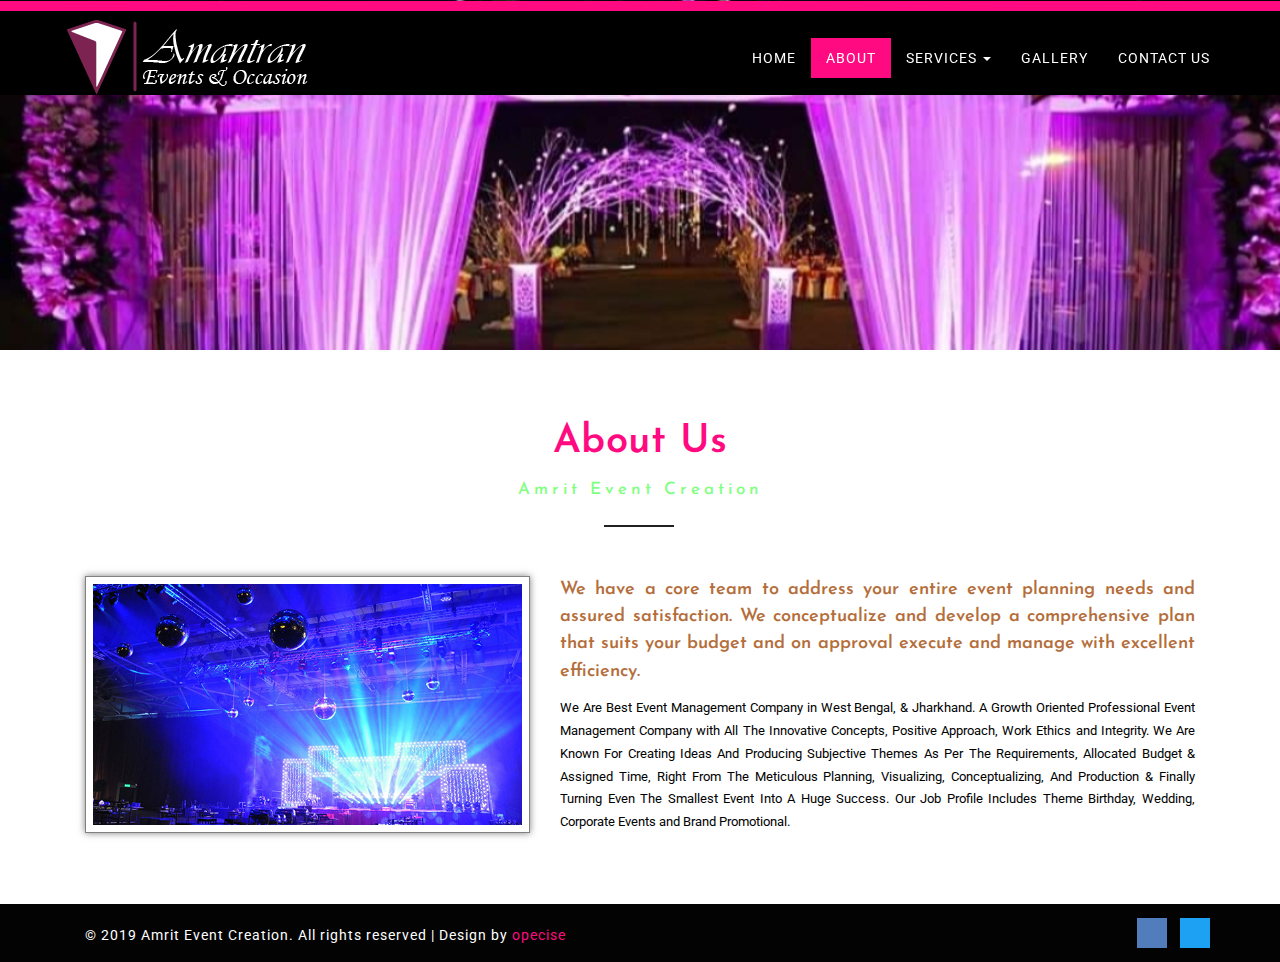
==== commit d3ce6f8f: "opecise link added" ====
--- a/about.html
+++ b/about.html
@@ -18,7 +18,7 @@
 <!-- web-fonts -->  
 <link href="//fonts.googleapis.com/css?family=Josefin+Sans:300,400,600,700" rel="stylesheet">
 <link href="//fonts.googleapis.com/css?family=Roboto" rel="stylesheet">
-<link rel="shortcut icon" type="image/x-icon" href="images/fb.png" />+<link rel="shortcut icon" type="image/x-icon" href="images/fb.png" />
 
 <!-- //web-fonts -->
 
@@ -111,7 +111,7 @@
 				<div class="container">
 				<div class="col-md-6 col-sm-6 col-xs-6 copy-right-grids">
 						<div class="copy-left">
-						<p>&copy; 2019 Amrit Event Creation. All rights reserved | Design by <a href="http://safagroup.in/">Safa Group</a></p>
+						<p>&copy; 2019 Amrit Event Creation. All rights reserved | Design by <a href="http://opecise.com/">opecise</a></p>
 						</div>
 					</div>
 				<div class="col-md-6 col-sm-6 col-xs-6 top-middle">
--- a/css/style.css
+++ b/css/style.css
@@ -438,7 +438,7 @@
     margin-top: 1em;
     letter-spacing: 4px;
     text-transform: capitalize;
-    color: #000000;
+    color: #80ff80;
     font-weight: 500;
 }
 .heading-agileinfo span:after {
@@ -2969,7 +2969,7 @@
 		margin-top: 5px;
 	}
 	nav.navbar.navbar-default.navbar-fixed-top {
-		background: #000;
+		background: #80ff80;
 		z-index: 9999;
 		border-top:10px solid #ff0a80;
 	}
@@ -3092,7 +3092,7 @@
 	}
 nav.navbar.navbar-default.navbar-fixed-top {
     padding: 0.8em 1em;
-    border-top:10px solid #ff0a80;
+    border-top:10px solid #80ff80;
 }
 } 
 @media(max-width:640px){
@@ -3373,7 +3373,8 @@
 }
 .heading-agileinfo span {
     font-size: 14px!important;
-    letter-spacing: 2px;
+	letter-spacing: 2px;
+	color: #009933;
 }
 .ser_agile p {
     font-size: 14px;
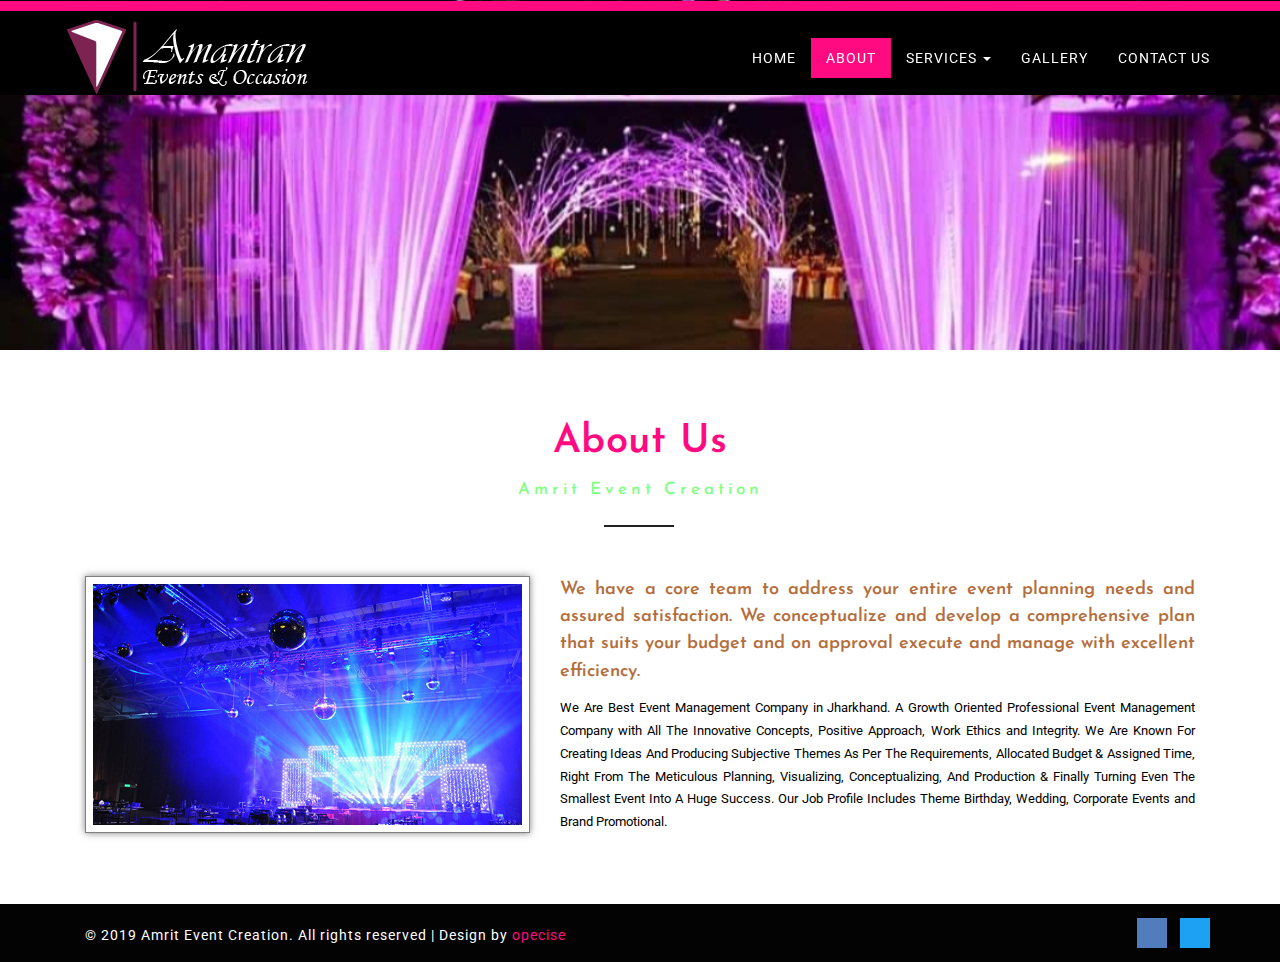
==== commit c2df4988: "email added and bengal removed" ====
--- a/about.html
+++ b/about.html
@@ -67,7 +67,7 @@
 							  </li>
 							
 							<li><a class="hvr-sweep-to-right" href="gallery.html">Gallery</a></li>
-								<li><a class="hvr-sweep-to-right" href="contact.aspx">Contact Us</a></li>
+								<li><a class="hvr-sweep-to-right" href="contact.html">Contact Us</a></li>
 					</div>
 					<!-- /.navbar-collapse -->
 				</div>
@@ -93,7 +93,7 @@
 					</h5>
 					<p style="text-align:justify;">
 						<span>
-					We Are Best Event Management Company in West Bengal, & Jharkhand. A Growth Oriented Professional Event Management Company with All The Innovative Concepts, Positive Approach, Work Ethics and Integrity.
+					We Are Best Event Management Company in Jharkhand. A Growth Oriented Professional Event Management Company with All The Innovative Concepts, Positive Approach, Work Ethics and Integrity.
 			 We Are Known For Creating Ideas And Producing Subjective Themes As Per The Requirements, Allocated Budget & Assigned Time, Right From The Meticulous Planning, Visualizing, Conceptualizing, And Production & Finally Turning Even The Smallest Event Into A Huge Success. 
 			 Our Job Profile Includes Theme Birthday, Wedding, Corporate Events and Brand Promotional.
 						</span>
